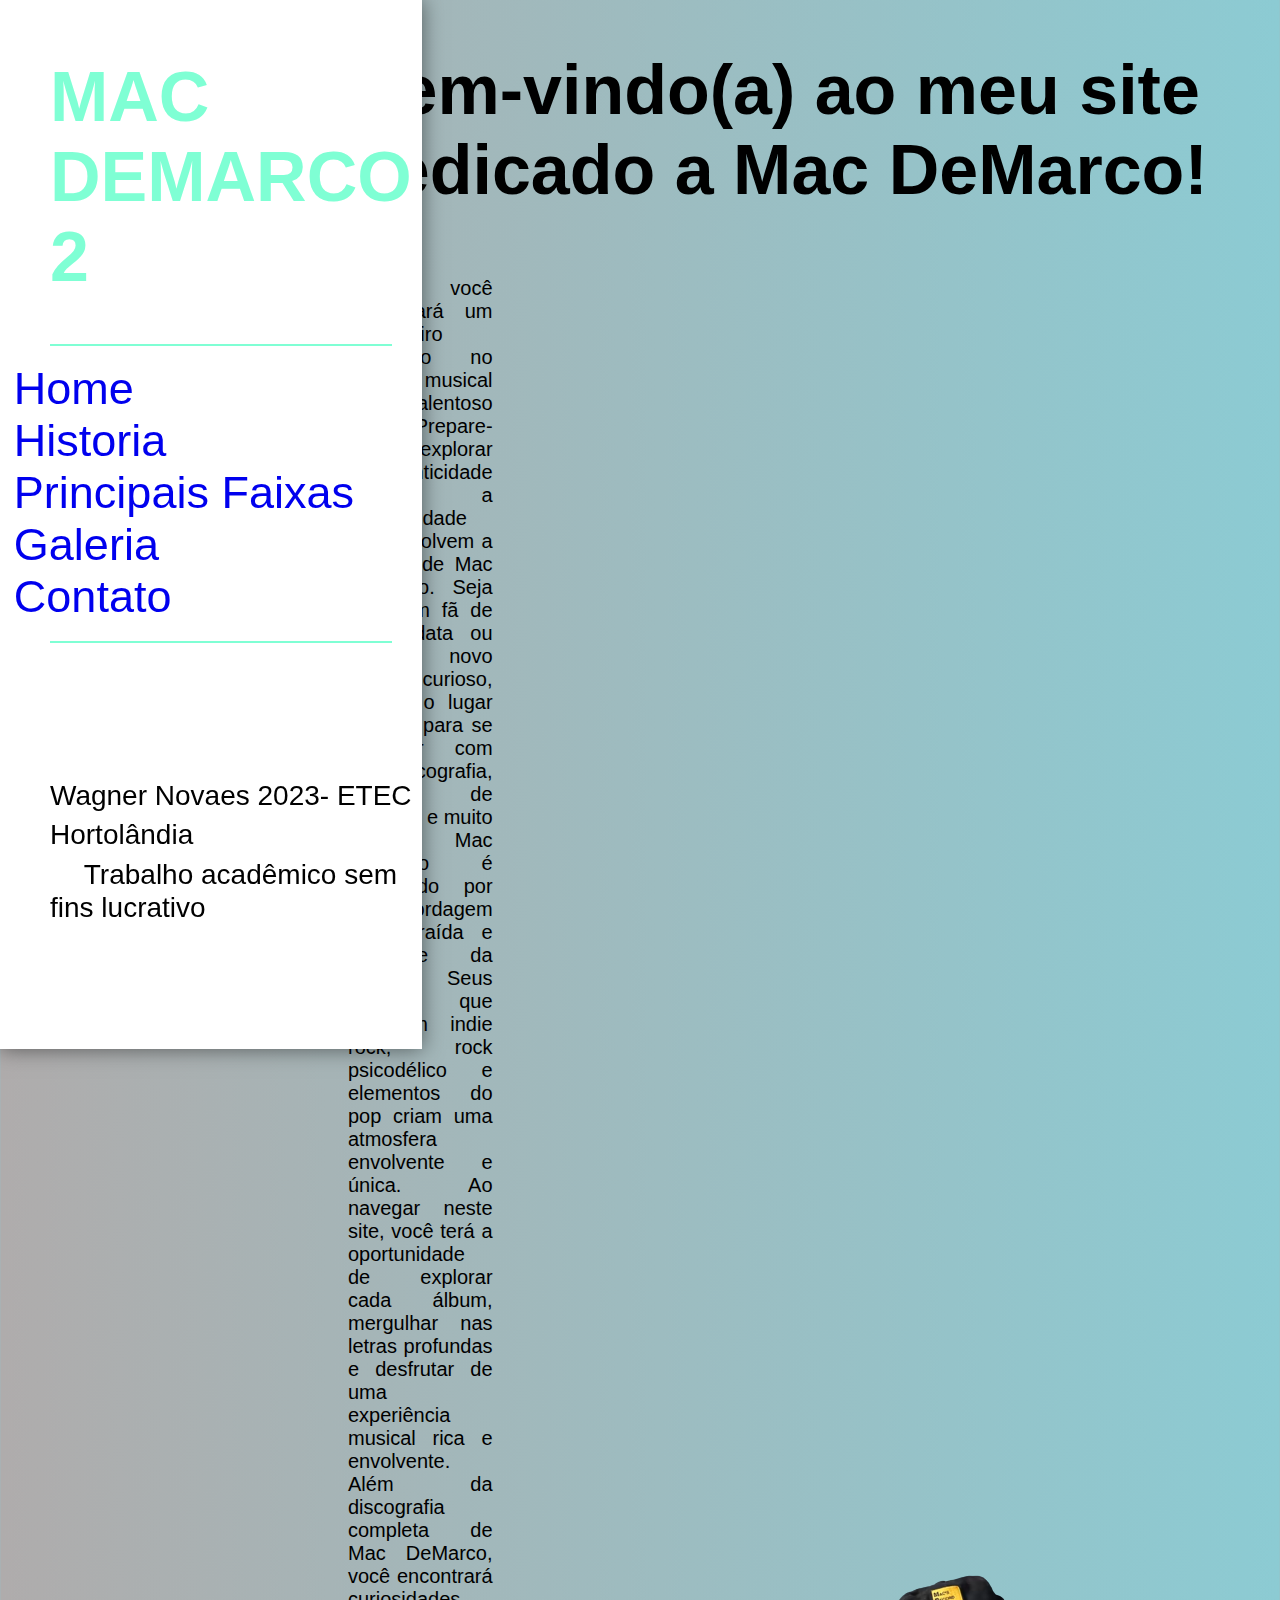
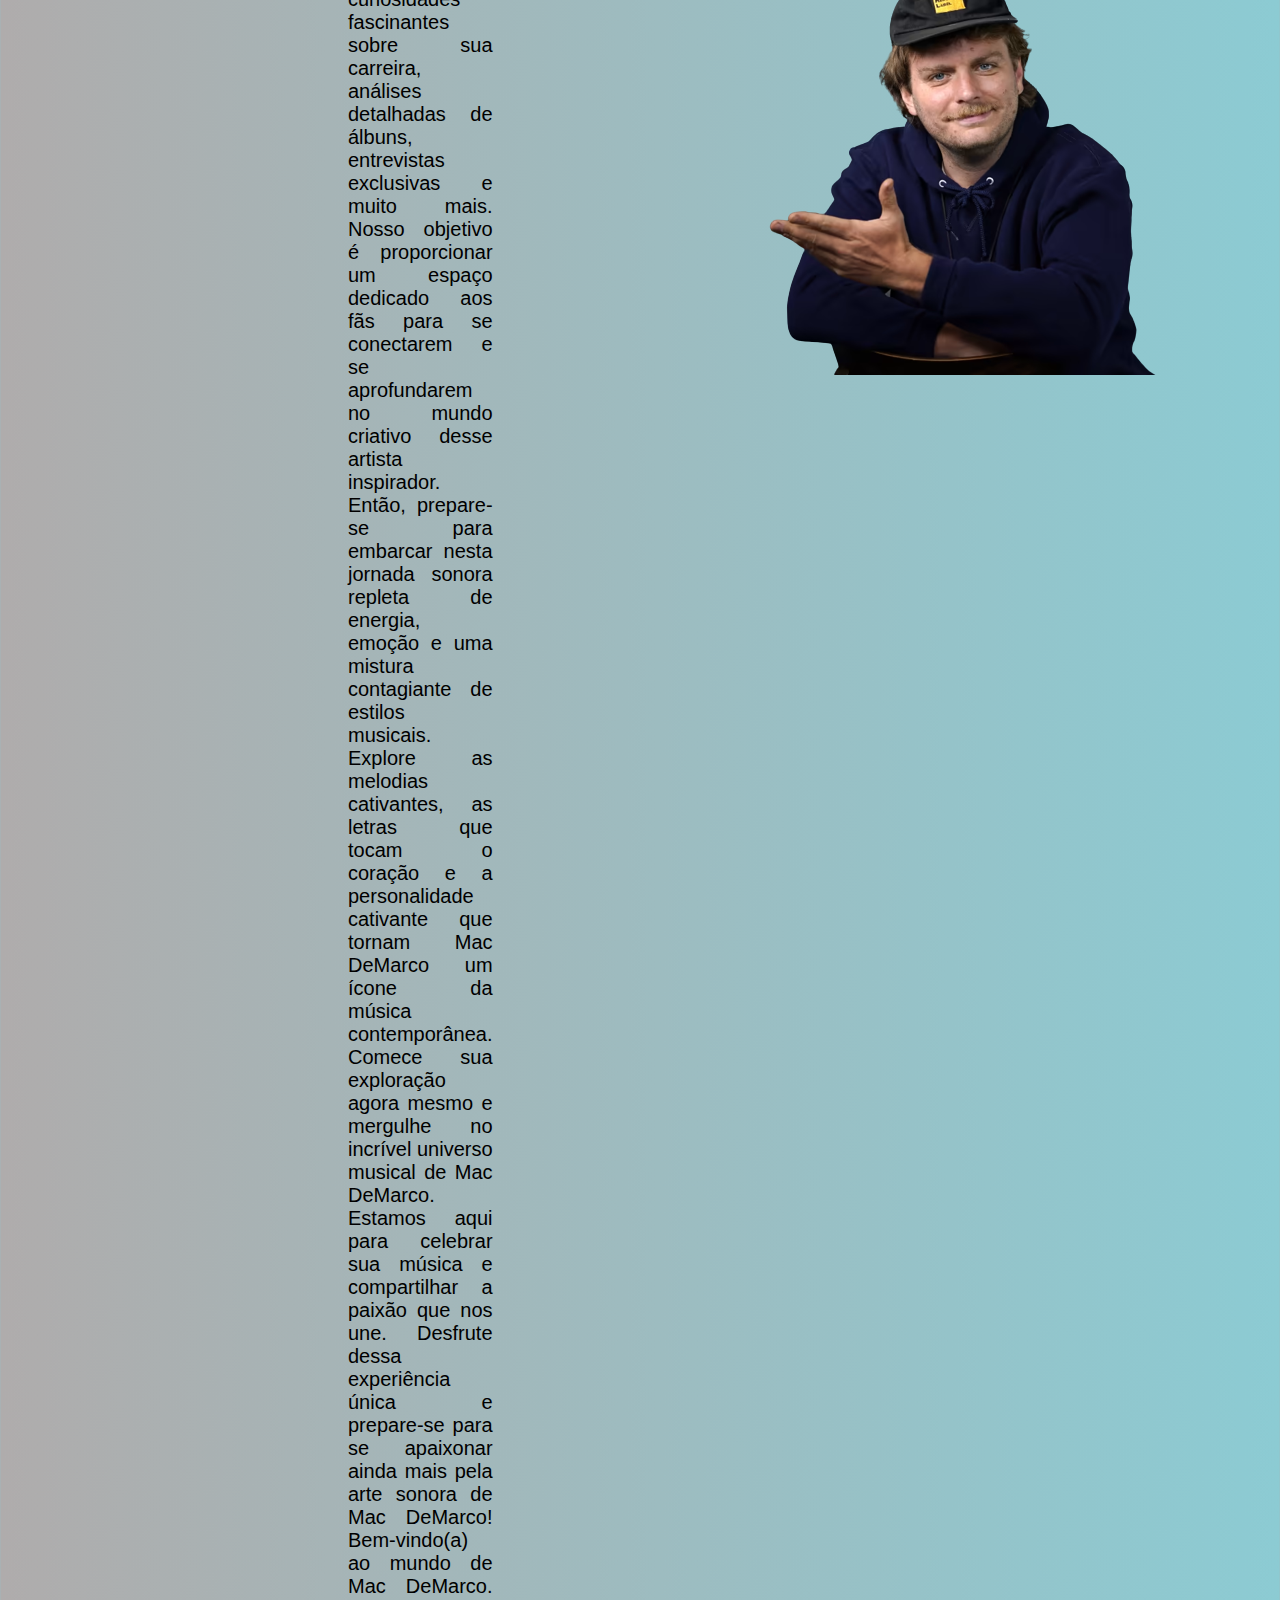
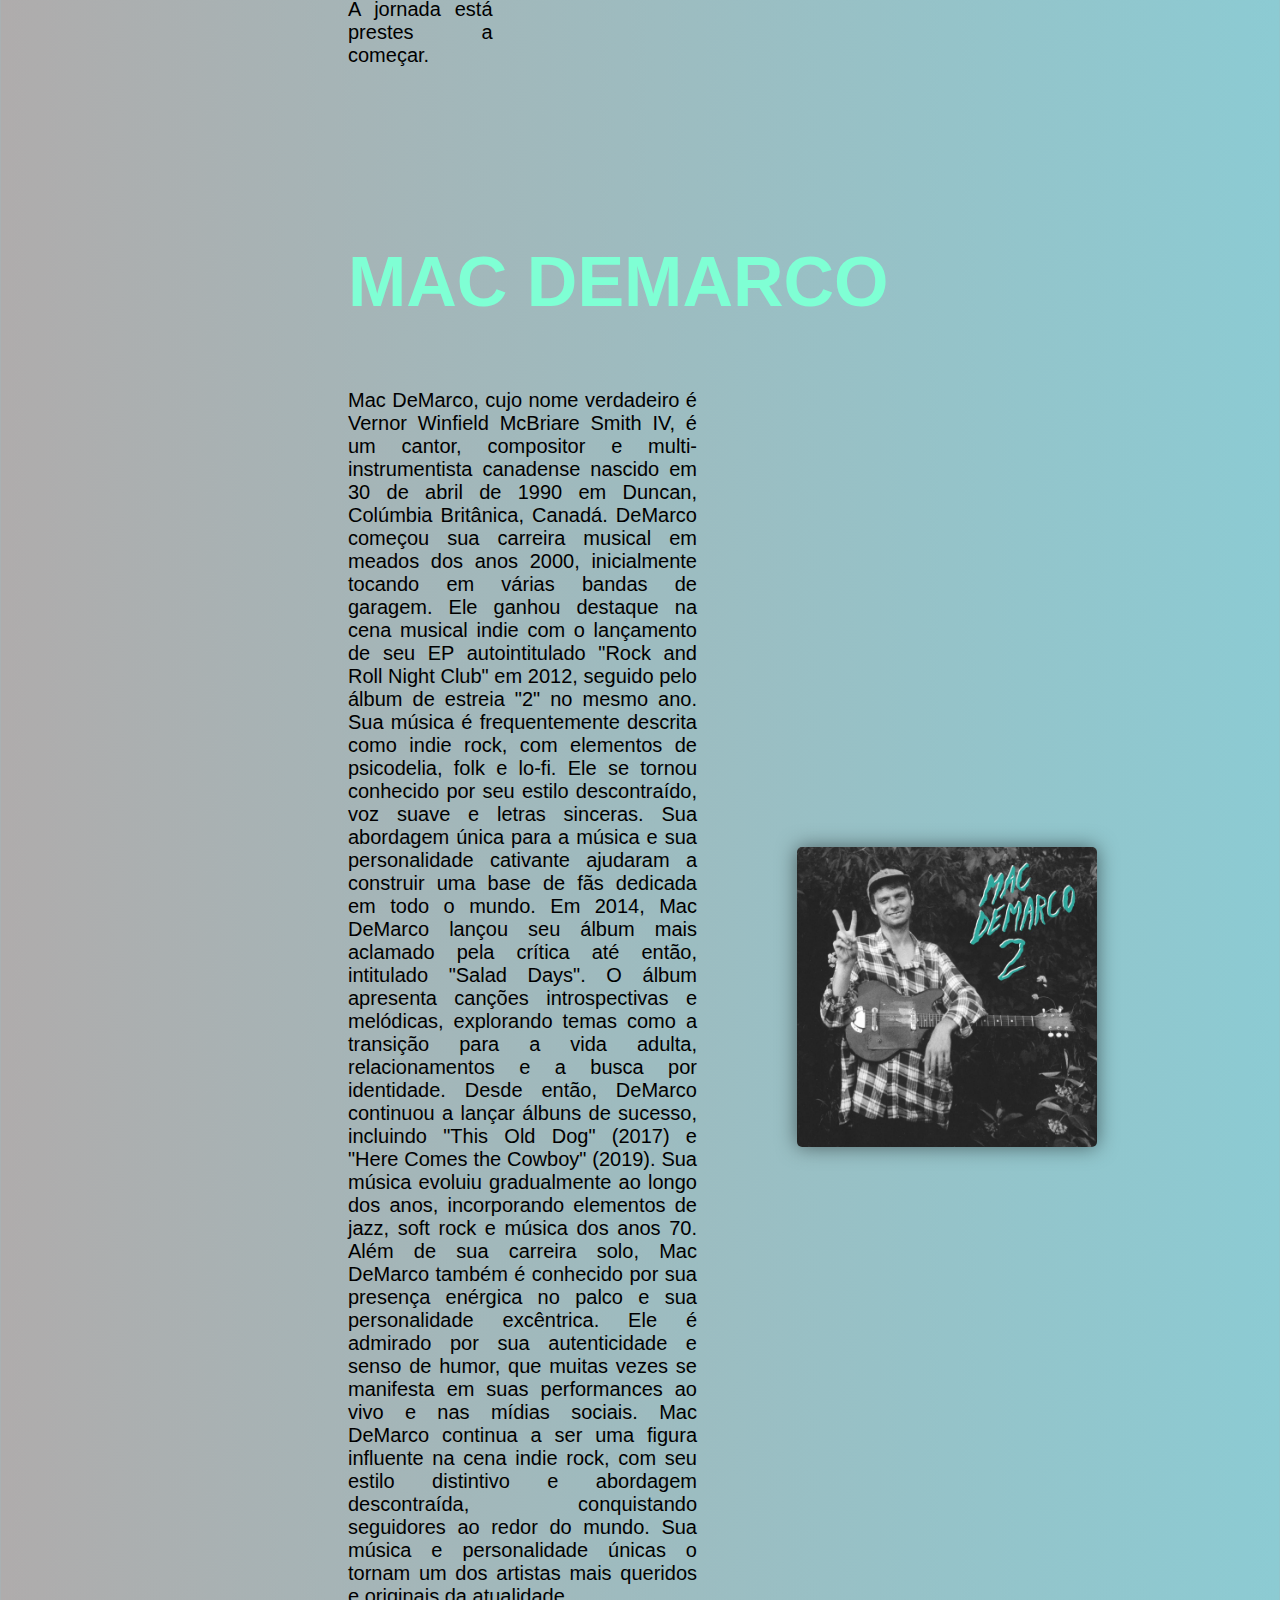
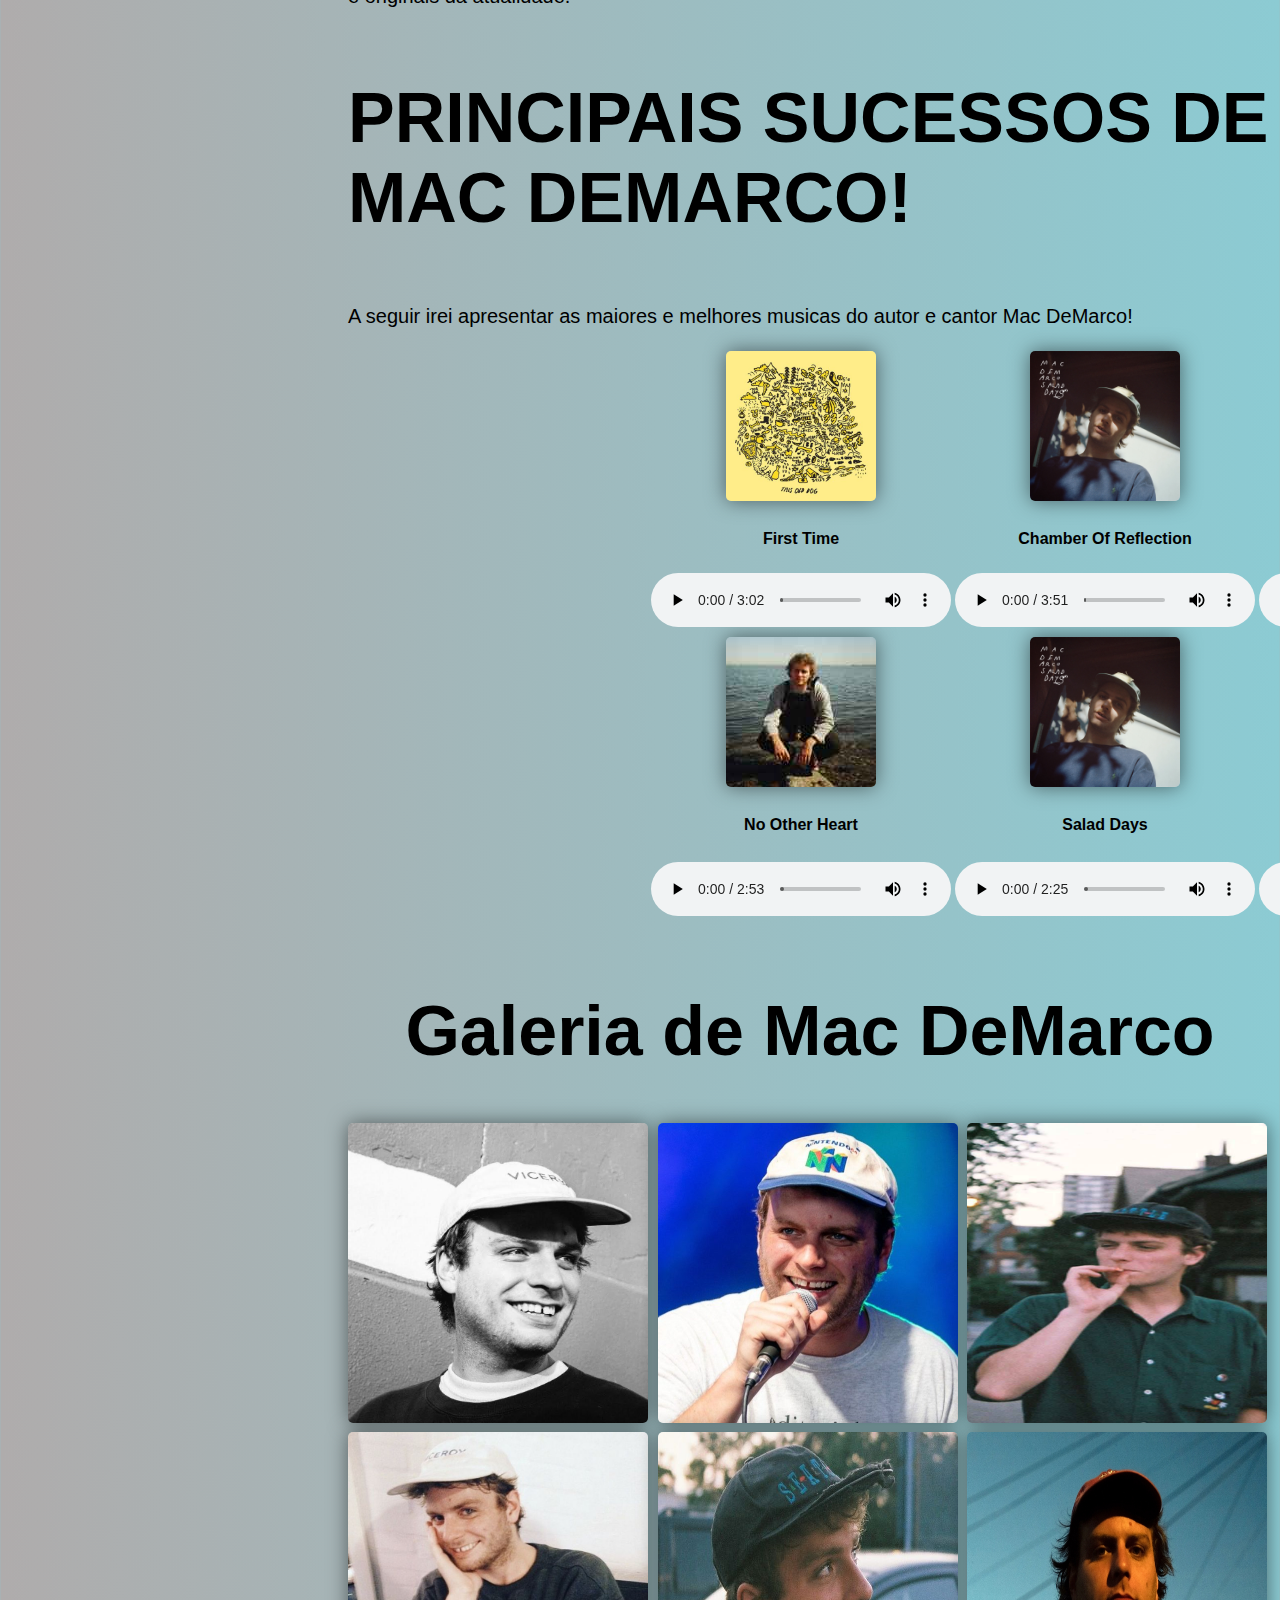
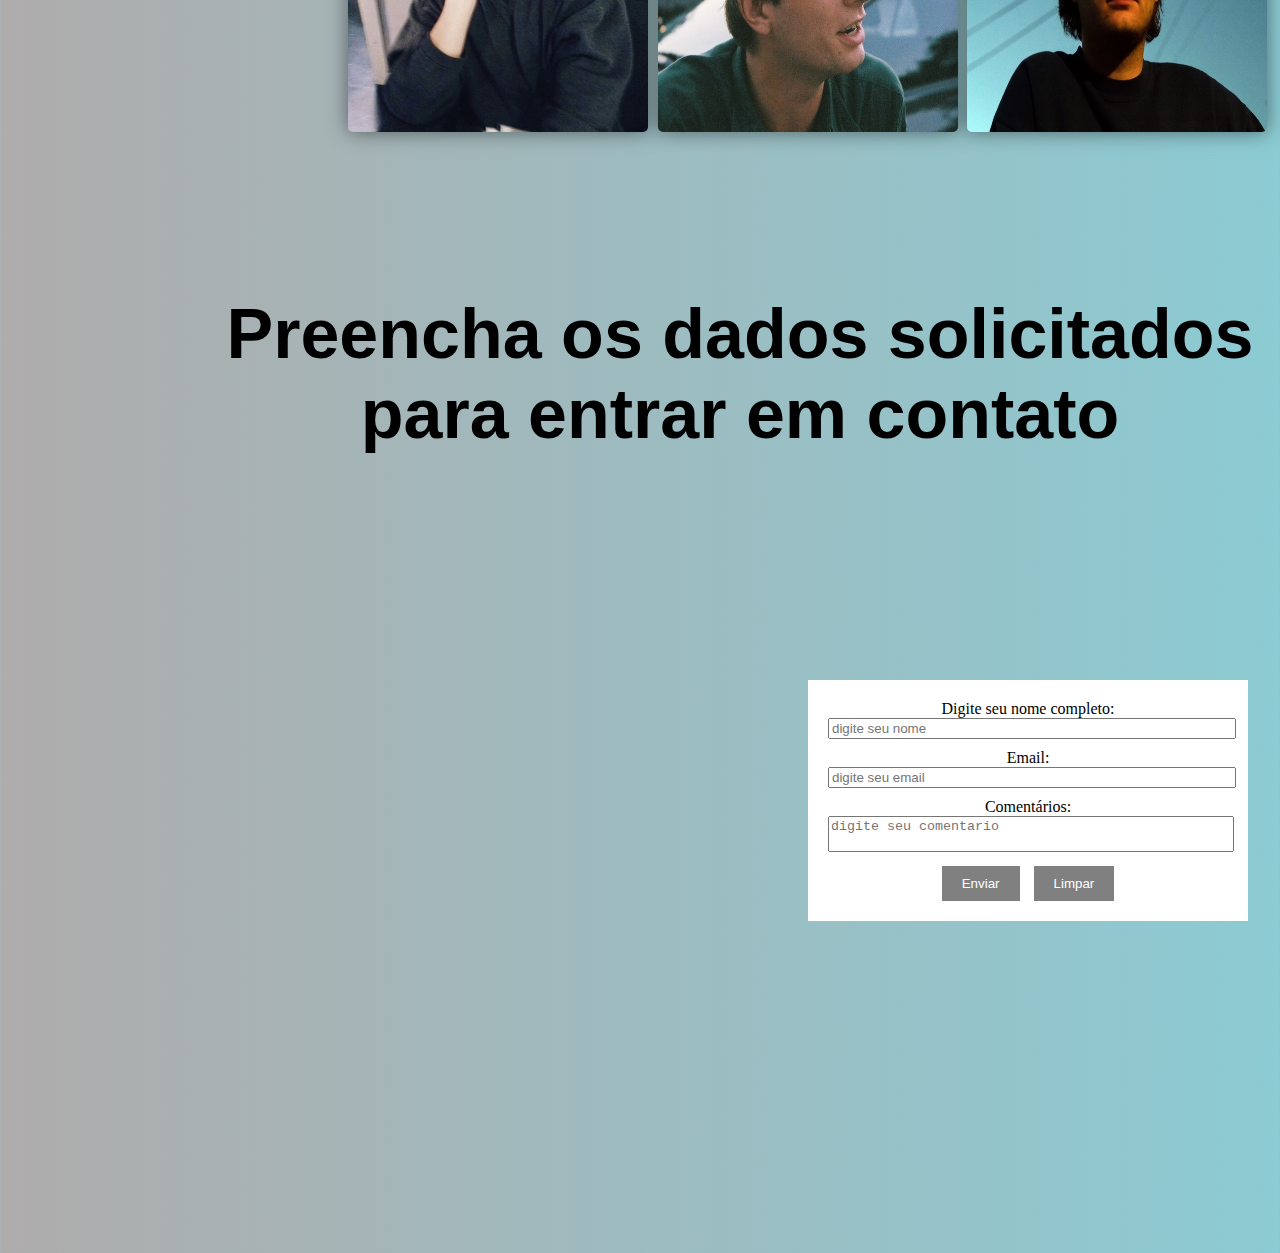
==== index.html @ b20df5fe "issoai" ====
<!DOCTYPE html>
<html lang="en">

<head>
    <meta charset="UTF-8">
    <meta http-equiv="X-UA-Compatible" content="IE=edge">
    <meta name="viewport" content="width=device-width, initial-scale=1.0">
    <link rel="stylesheet" type="text/css" href="macdemarco.css">
    <link rel="icon" href="guitarraicon.png">
    <script>
        function cadastrar(){
            var nome = form1.nome.value;
            var email = form1.email.value;
            if(nome == ""){
                alert("Preencha seu nome completo");
                form1.nome.focus;
                return false;
            }
            if(email == ""){
                alert("Preencha seu email");
                form1.email.focus;
                return false;
            }
            return true
        }
    </script>
    <title>Mac DeMarco Site</title>
</head>

<body>
    <nav>

        <ul>
            <div class="xd">
                <h1>MAC DEMARCO 2</h1>
            </div>
            <div class="hr2">
                <hr color="aquamarine">
            </div>

            <li><a href="#top">Home</a></li>
            <li><a href="#zica">Historia</a></li>
            <li><a href="#musi">Principais Faixas</a></li>
            <li><a href="#zicoso">Galeria</a></li>
            <li><a href="#forms">Contato</a></li>
            
            <div class="hr2">
                <hr color="aquamarine">
            </div>
            
            <br><br><br>    <Div class="xd4">Wagner Novaes 2023- ETEC Hortolândiaﾠﾠﾠﾠﾠﾠﾠﾠﾠ
            Trabalho acadêmico sem fins lucrativo</Div><br><br>
        </ul>
    </nav>
    <div class="sectionfake">
        <Div class="h1zica">
            <h1>Bem-vindo(a) ao meu site dedicado a Mac DeMarco!</h1>
        </Div>
        <Div class="site">

            <p class="texto-lulu">

                Aqui você encontrará um verdadeiro mergulho no mundo musical desse talentoso artista. Prepare-se para
                explorar a autenticidade e a singularidade que envolvem a música de Mac DeMarco. Seja você um fã de
                longa data ou um novo ouvinte curioso, este é o lugar perfeito para se envolver com sua discografia,
                letras de músicas e muito mais.

                Mac DeMarco é conhecido por sua abordagem descontraída e cativante da música. Seus sons que mesclam
                indie rock, rock psicodélico e elementos do pop criam uma atmosfera envolvente e única. Ao navegar neste
                site, você terá a oportunidade de explorar cada álbum, mergulhar nas letras profundas e desfrutar de uma
                experiência musical rica e envolvente.

                Além da discografia completa de Mac DeMarco, você encontrará curiosidades fascinantes sobre sua
                carreira, análises detalhadas de álbuns, entrevistas exclusivas e muito mais. Nosso objetivo é
                proporcionar um espaço dedicado aos fãs para se conectarem e se aprofundarem no mundo criativo desse
                artista inspirador.

                Então, prepare-se para embarcar nesta jornada sonora repleta de energia, emoção e uma mistura
                contagiante de estilos musicais. Explore as melodias cativantes, as letras que tocam o coração e a
                personalidade cativante que tornam Mac DeMarco um ícone da música contemporânea.

                Comece sua exploração agora mesmo e mergulhe no incrível universo musical de Mac DeMarco. Estamos aqui
                para celebrar sua música e compartilhar a paixão que nos une. Desfrute dessa experiência única e
                prepare-se para se apaixonar ainda mais pela arte sonora de Mac DeMarco!

                Bem-vindo(a) ao mundo de Mac DeMarco. A jornada está prestes a começar.</p> <img src="macdemarcozica.png"
                width="" height="">
        </Div>
        <br><br><br><br><br><br>
        <div class="xd2">
            <h1 id="zica">MAC DEMARCO</h1>
        </div>
        <Div class="site2">
            <p  class="texto-lulu">Mac DeMarco, cujo nome verdadeiro é Vernor Winfield McBriare Smith IV, é um cantor, compositor e
                multi-instrumentista canadense nascido em 30 de abril de 1990 em Duncan, Colúmbia Britânica, Canadá.

                DeMarco começou sua carreira musical em meados dos anos 2000, inicialmente tocando em várias bandas de
                garagem. Ele ganhou destaque na cena musical indie com o lançamento de seu EP autointitulado "Rock and
                Roll Night Club" em 2012, seguido pelo álbum de estreia "2" no mesmo ano. Sua música é frequentemente
                descrita como indie rock, com elementos de psicodelia, folk e lo-fi.

                Ele se tornou conhecido por seu estilo descontraído, voz suave e letras sinceras. Sua abordagem única
                para a música e sua personalidade cativante ajudaram a construir uma base de fãs dedicada em todo o
                mundo.

                Em 2014, Mac DeMarco lançou seu álbum mais aclamado pela crítica até então, intitulado "Salad Days". O
                álbum apresenta canções introspectivas e melódicas, explorando temas como a transição para a vida
                adulta, relacionamentos e a busca por identidade.

                Desde então, DeMarco continuou a lançar álbuns de sucesso, incluindo "This Old Dog" (2017) e "Here Comes
                the Cowboy" (2019). Sua música evoluiu gradualmente ao longo dos anos, incorporando elementos de jazz,
                soft rock e música dos anos 70.

                Além de sua carreira solo, Mac DeMarco também é conhecido por sua presença enérgica no palco e sua
                personalidade excêntrica. Ele é admirado por sua autenticidade e senso de humor, que muitas vezes se
                manifesta em suas performances ao vivo e nas mídias sociais.

                Mac DeMarco continua a ser uma figura influente na cena indie rock, com seu estilo distintivo e
                abordagem descontraída, conquistando seguidores ao redor do mundo. Sua música e personalidade únicas o
                tornam um dos artistas mais queridos e originais da atualidade.</p>
           <div class="issodai"> <img src="macdemarco.jpg" width="300" height="300"></div>
        </Div>
        <Div class="h1zica">
            <h1 id="musi">PRINCIPAIS SUCESSOS DE MAC DEMARCO!</h1>
        </Div>
        <Div class="site">
            <p>A seguir irei apresentar as maiores e melhores musicas do autor e cantor Mac DeMarco!</p>
        </Div>



        <table>
            <tr>
                <th><img src="firsttime.jpg" width="50" height="50" alt="Capa da música 1"></th>
                <th><img src="chamber.jfif" width="50" height="50" alt="Capa da música 2"></th>
                <th><img src="macdemarco.jpg" width="50" height="50" alt="Capa da música 3"></th>
            </tr>
            <tr>
                <td>
                    <div class="mano">
                        <h4 class="mano">First Time</h4>
                    </div>
                </td>
                <td>

                    <div class="mano">
                        <h4 class="mano">Chamber Of Reflection</h4>
                    </div>
                </td>
                <td>
                    <div class="mano">
                        <h4 class="mano">Kind Of Woman</h4>
                    </div>
                </td>
            </tr>
        
            <tr>
                <td>
                    <div class="mano6">
                        <div class="music-player">
                            <audio controls id="audio1" src="For the First Time (64 kbps).mp3"></audio>
                           
                        </div>
                    </div>
                </td>
                <td>
                    <div class="mano6">
                        <div class="music-player">
                            <audio controls id="audio2" src="Chamber Of Reflection (64 kbps).mp3"></audio>
                         
                        </div>
                    </div>
                </td>
                <td>
                    <div class="mano6">
                        <div class="music-player">
                            <audio controls id="audio3" src="Mac DeMarco -- _My Kind Of Woman_ (64 kbps).mp3"></audio>
                          
                        </div>
                    </div>
                </td>
            </tr>
        </table>

        <table>
            <tr>
                <th><img src="nootherheart.jpg" width="50" height="50" alt="Capa da música 1"></th>
                <th><img src="chamber.jfif" width="50" height="50" alt="Capa da música 2"></th>
                <th><img src="hearttoheart.jpg" width="50" height="50" alt="Capa da música 3"></th>
            </tr>
            <tr>
                <td>
                    <div class="mano">
                        <h4 class="mano">No Other Heart</h4>
                </td>
                <td>
                    <h4 class="mano">Salad Days</h4>
                </td>
                <td>
                    <h4 class="mano">Heart For Heart</h4>
                </td>
    </div>

    </tr>
    <tr>
        <Div class="mano5">
       
        </Div>
    </tr>
    <td>
        <div class="mano6">
            <div class="music-player">
                <audio controls id="audio" src="Mac DeMarco -- No Other Heart (Official Audio) (64 kbps).mp3"></audio>
            </div>
        </div>
    </td>

    <Td>
        <div class="music-player"><audio controls id="audio" src="Salad Days (64 kbps).mp3"></audio>
        </Div>
    </Td>
    <td>
        <div class="music-player"><audio controls id="audio" src="Heart To Heart (64 kbps).mp3"></audio>
    </td>
    </div>
    </table>
    <br>
    <Div class="h1zica">
        <h1 id="zicoso">
            <center>Galeria de Mac DeMarco</center>
        </h1>
    </Div>
    <div >
        <center>
    <img class="macdemarcozica" src="zmacdemarcozicosso.jpg" alt="ele zicoso">
    <img class="macdemarcozica" src="daora.jpeg" alt="daora">
    <img class="macdemarcozica" src="elefuma.png" alt="">
    <img class="macdemarcozica" src="elesorritb.jpg" alt="">
    <img class="macdemarcozica" src="eletbebonito.jpg" alt="">
    <img class="macdemarcozica" src="issoai.jpg" alt="">
    </center>
</div>
<br><br><br><br><br><br>
    </div><Div class="h1zica2">
    <h1 id="forms"><Center>Preencha os dados solicitados para entrar em contato</Center></h1></Div>
    <br><br><br><br><br><br><br><br><br><br>
    <Center>    
    <form name="form1" action="atividade4a.html" method="post">
    <div style="margin: 0 auto; width: 400px; background-color: white; padding: 20px; margin-left: 800px;">
    <label for="nome">Digite seu nome completo:</label>
    <br>
    <input type="text" placeholder="digite seu nome"  name="nome" style="width: 100%; margin-bottom: 10px;">
    <br>
    <label for="email">Email:</label>
    <br>
    <input type="text" placeholder="digite seu email" name="email" style="width: 100%; margin-bottom: 10px;">
    <br>
    <label for="comment">Comentários:</label>
    <br>
    <textarea name="comment" placeholder="digite seu comentario" style="width: 100%; margin-bottom: 10px;" ></textarea> <br>
    <input type="submit" onclick="return cadastrar()" value="Enviar" style="background-color: grey; color: white; border: none; padding: 10px 20px; margin-right: 10px;">
    <input type="reset" name="limpa" value="Limpar" style="background-color: grey; color: white; border: none; padding: 10px 20px;">
    </div>
    </form></Center>
    <br><br><br><br><br><br><br><br><br><br><br>
</div><br><br>
<br><br><br><br><br>
</body>

</html>
---- macdemarco.css ----
@import url('https://fonts.cdnfonts.com/css/bebas-neue');
@import url('https://fonts.cdnfonts.com/css/inkyflutterby');
html{
    scroll-behavior: smooth;
}
body{ 
    background: linear-gradient(to right,   #afacac, #8ccbd3);
    scroll-behavior: smooth;
}
nav{
    font-family: 'Bebas Neue', sans-serif;
    padding: 10px;
    align-items: left;
    font-size: 35px;
    background-color: white;
    margin-right: 1600px;
    box-shadow: 0px 0px 20px rgba(0, 0, 0, 0.5);
    text-decoration: none;
    position: fixed;
    left: 0;
    top: 0  ;
}
nav ul{
    list-style:none;
    text-decoration: none;
}
nav li{
    text-decoration: none;
    font-size: 45px;
    position: relative;
  left: -10%; /* Inicia a partir da esquerda */
  transition: left 2s, color 0.5s; /* Duração da transição */
  white-space: nowrap; /* Impede que o texto quebre em várias linhas */
}
nav a{
    text-decoration: none;
}
.macdemarco{
 width: 120px;
 height: 120px;
}
.issodai{
    margin-right: 125px;
}
.xd{
    font-family: 'inkyflutterby', sans-serif;
    color: aquamarine;
   
}
.xd2{
    font-family: 'inkyflutterby', sans-serif;
    color: aquamarine;
    font-size: 35px;
}
a:visited {
  color: #000000; 
  text-decoration: none;
}
nav li:hover{
    left: 5%;
    color: aquamarine;
}
nav li:hover::after{
    color: aquamarine;
}
.sectionfake{
    font-family: Verdana, Geneva, Tahoma, sans-serif;
    margin-left: 340px;
    
}
.site{
    font-size: 15px;
    display: flex;
    align-items: center;
}
.site img{
    margin-left: 70px;
}
.hr2{
    margin-right: 20px;
    border: none;
}
p{
    margin-right: 100px;
    font-size: 20px;
    text-align: justify;
}
.h1zica{
    font-family: 'Bebas Neue', sans-serif;
    margin-top: 50px;
    font-size: 35px;
}
.h1zica2{
    font-family: 'Bebas Neue', sans-serif;
    margin-top: 50px;
    font-size: 35px;
    margin-left: 200px;
}
.site2{
    font-size: 15px;
    display: flex;
    flex-direction: row;
    justify-content: space-between;
    align-items: center;
}
.site2 img{
    margin-right: 50px;
    border-radius: 5px;
    box-shadow: 0px 0px 20px rgba(0, 0, 0, 0.5);
} 

.box{
    display: flex;
}
.musicastexto{
       
       
        display: flex;
}
th img{
    border-radius: 5px;
    box-shadow: 0px 0px 20px rgba(0, 0, 0, 0.5);
    height: 150px;
    width: 150px;
    align-items: center;
  }
  table{
    justify-content: space-between;
    align-items: center;
    text-align: center;
    font-family: Verdana, Geneva, Tahoma, sans-serif;
    margin-left: 300px;
    display: block;
    
  }
  .mano{
    font-family: Verdana, Geneva, Tahoma, sans-serif;
 
}
.macdemarcozica{
    border-radius: 5px;
    box-shadow: 0px 0px 20px rgba(0, 0, 0, 0.5);
    height: 300px;
    width: 300px;
    justify-content: center;
    margin-right: 5px;
    margin-top: 5px;
}

/* lulu */

.texto-lulu{
    width: 900px;
}
::-webkit-scrollbar {
    width: 10px;
  }
  
 
  
  /* Cor da barra */
  ::-webkit-scrollbar-thumb {
    background-color: aquamarine;
  }
  textarea{
    resize: none;
  }
  .xd4{
    font-size: 28px;
  }
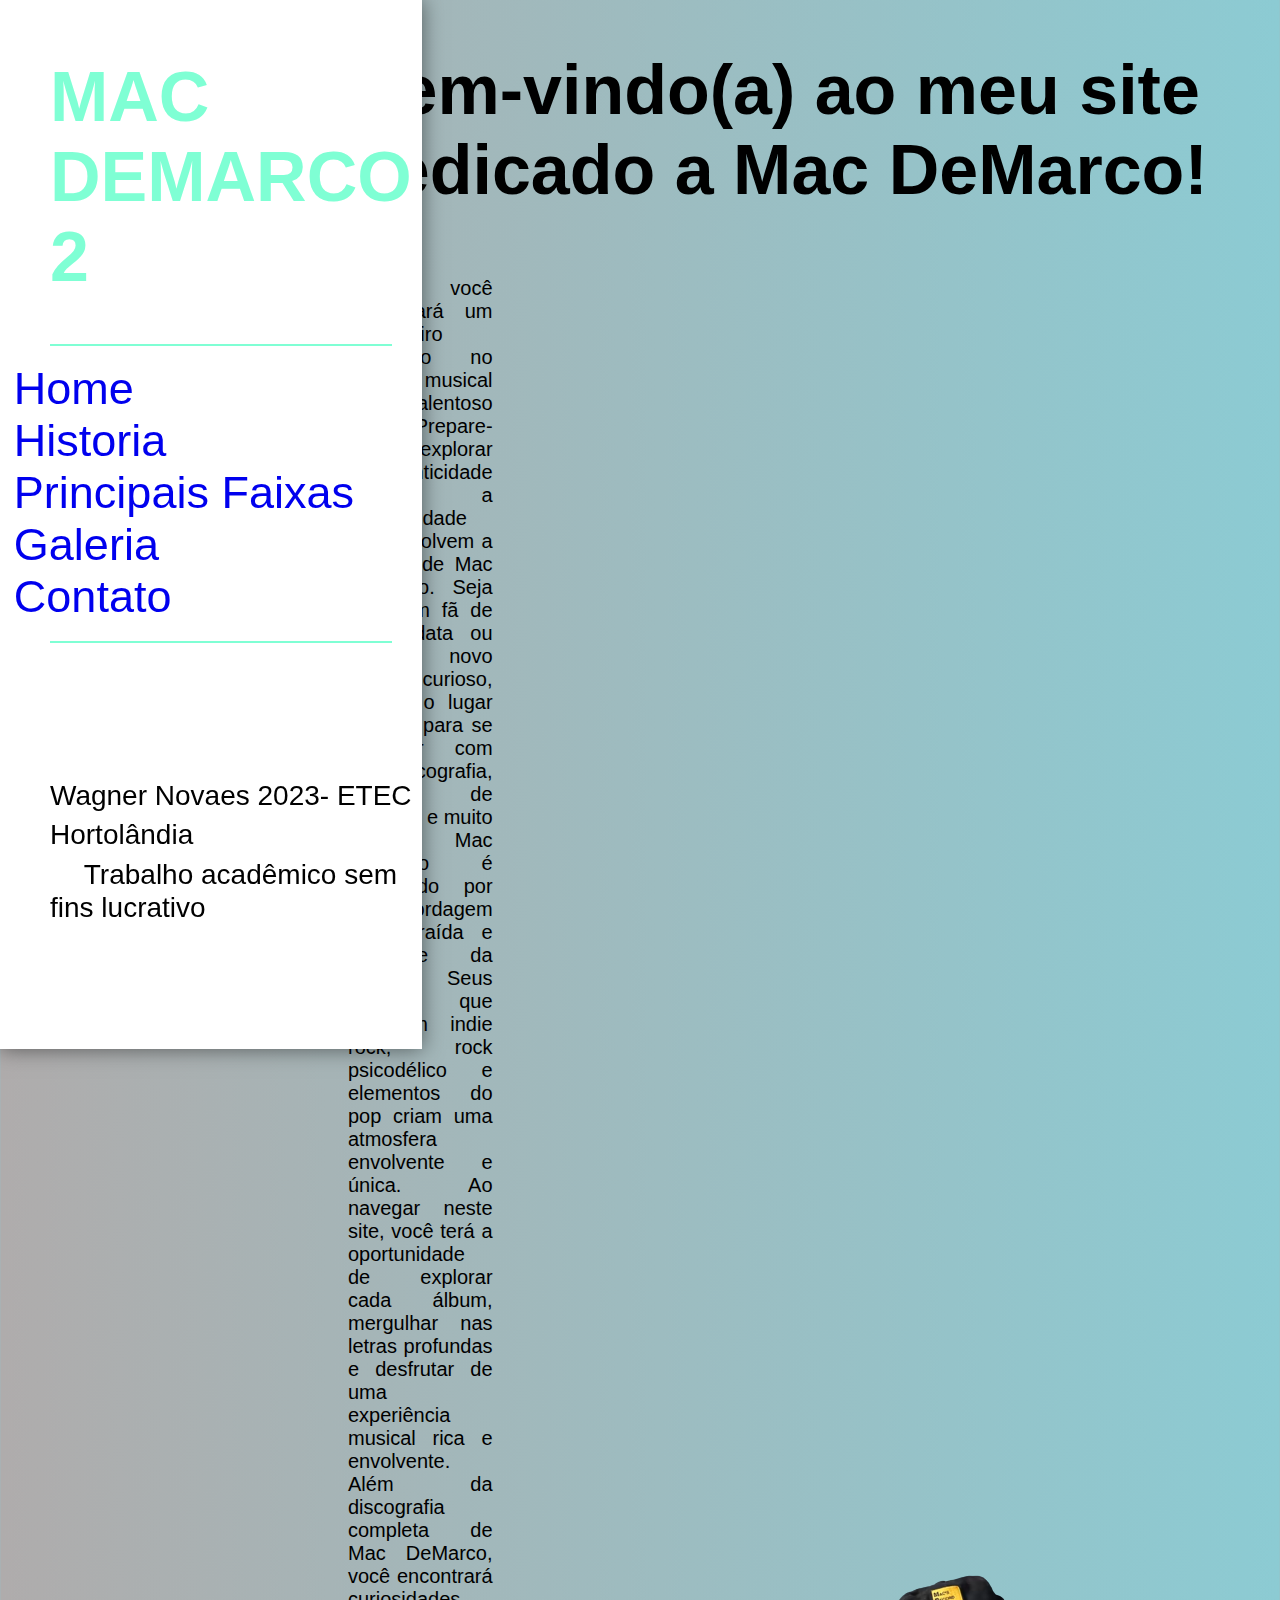
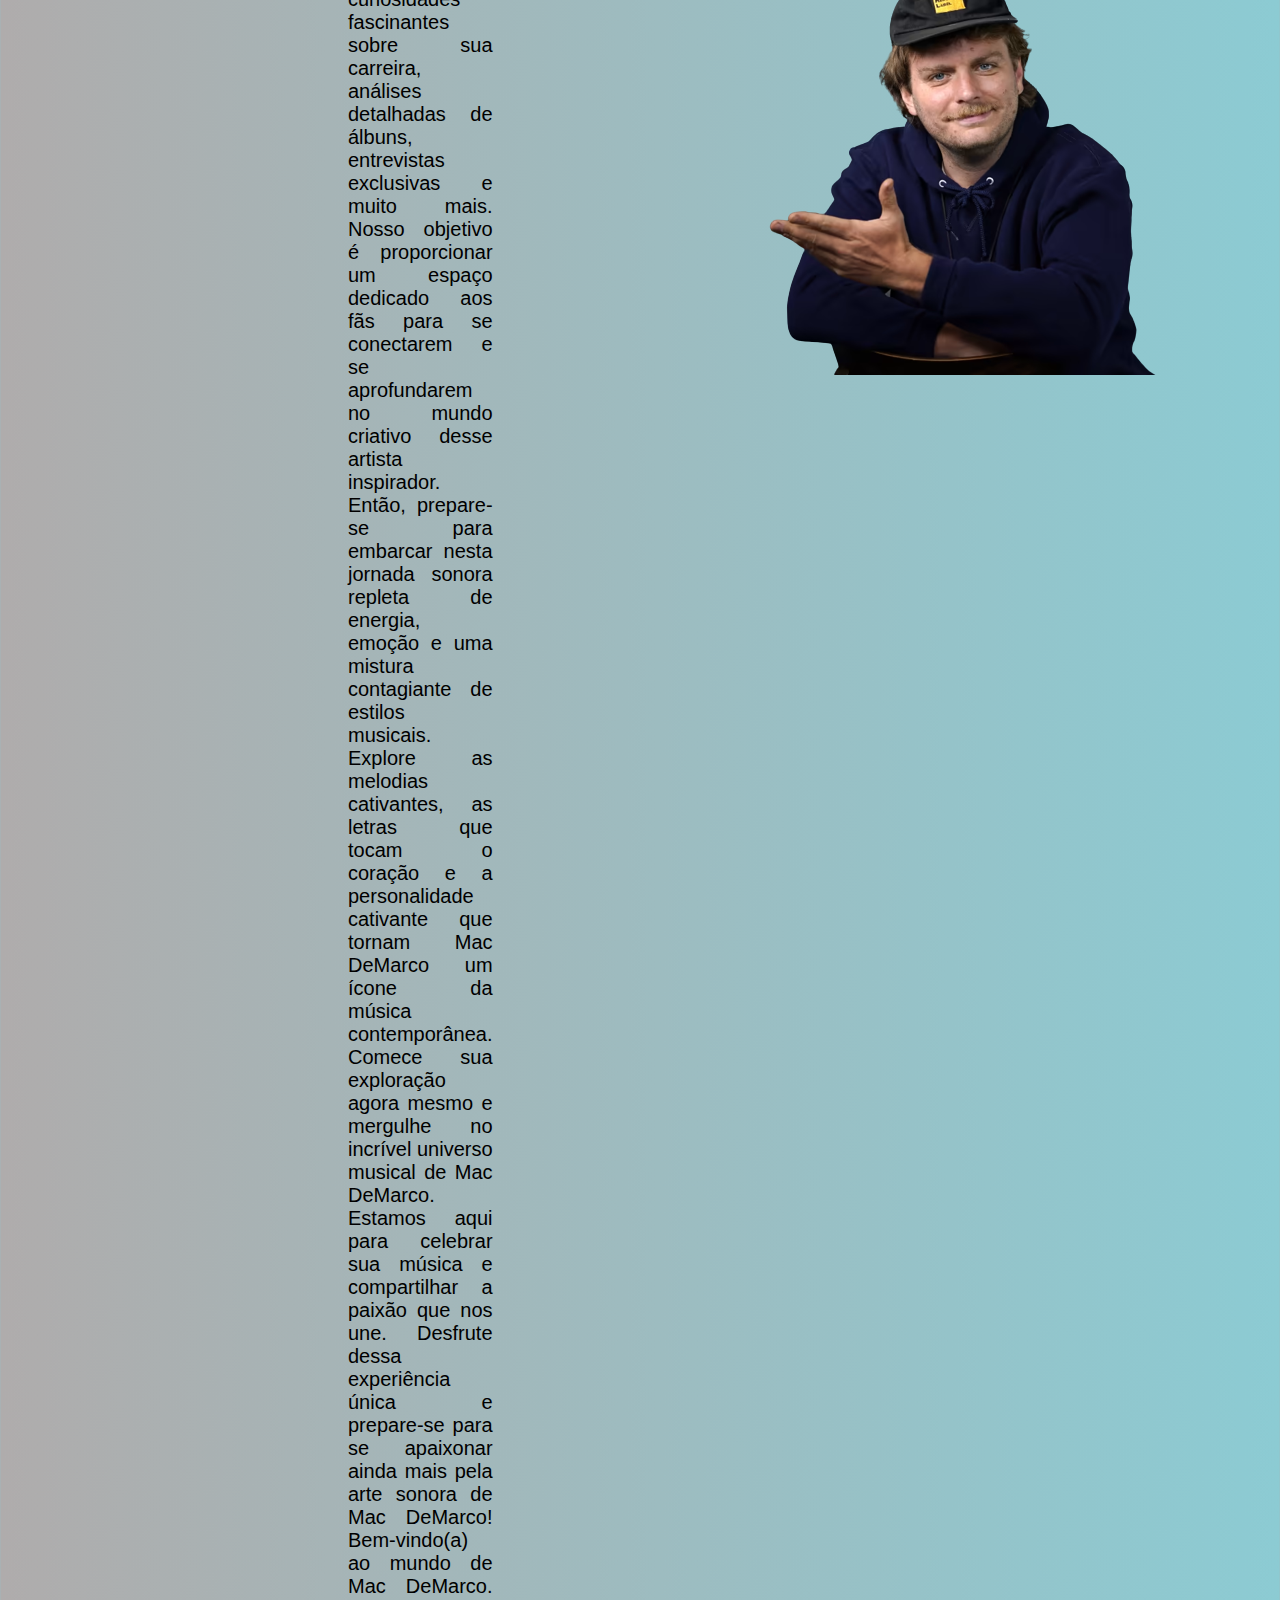
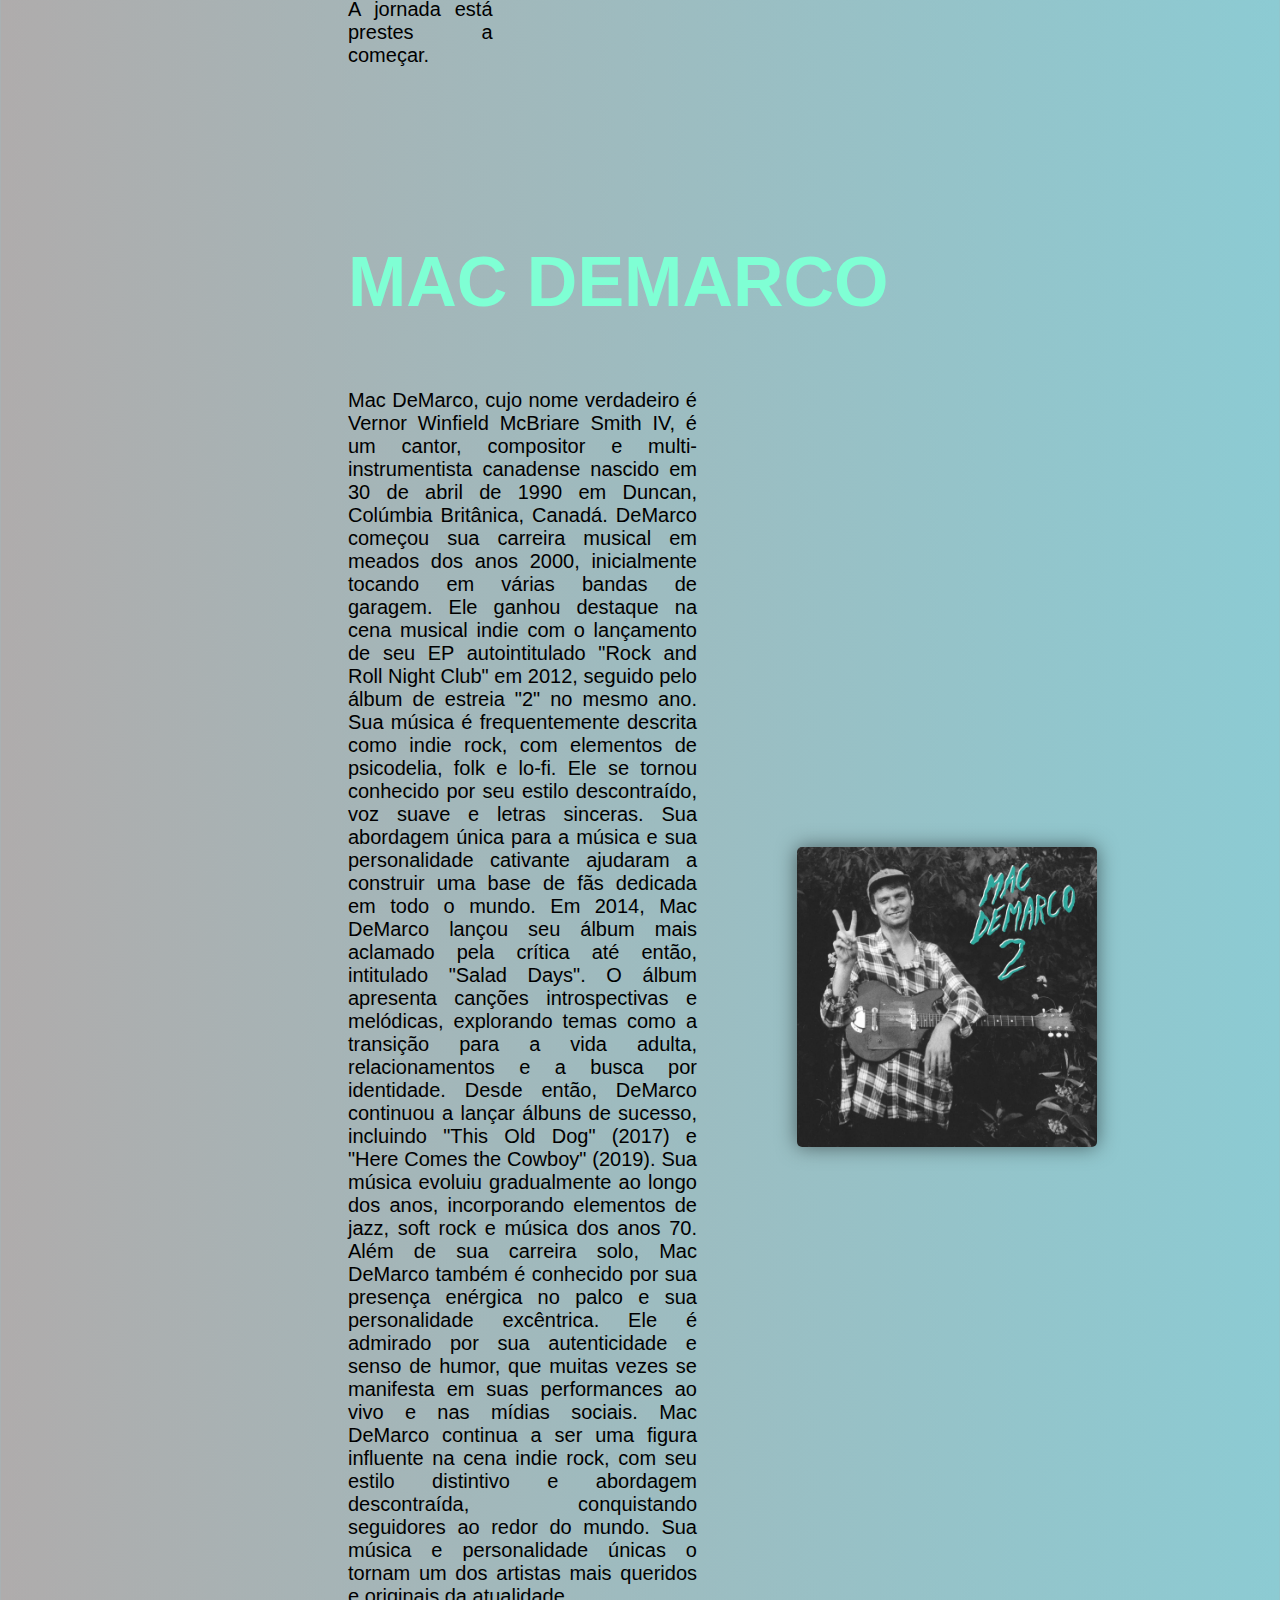
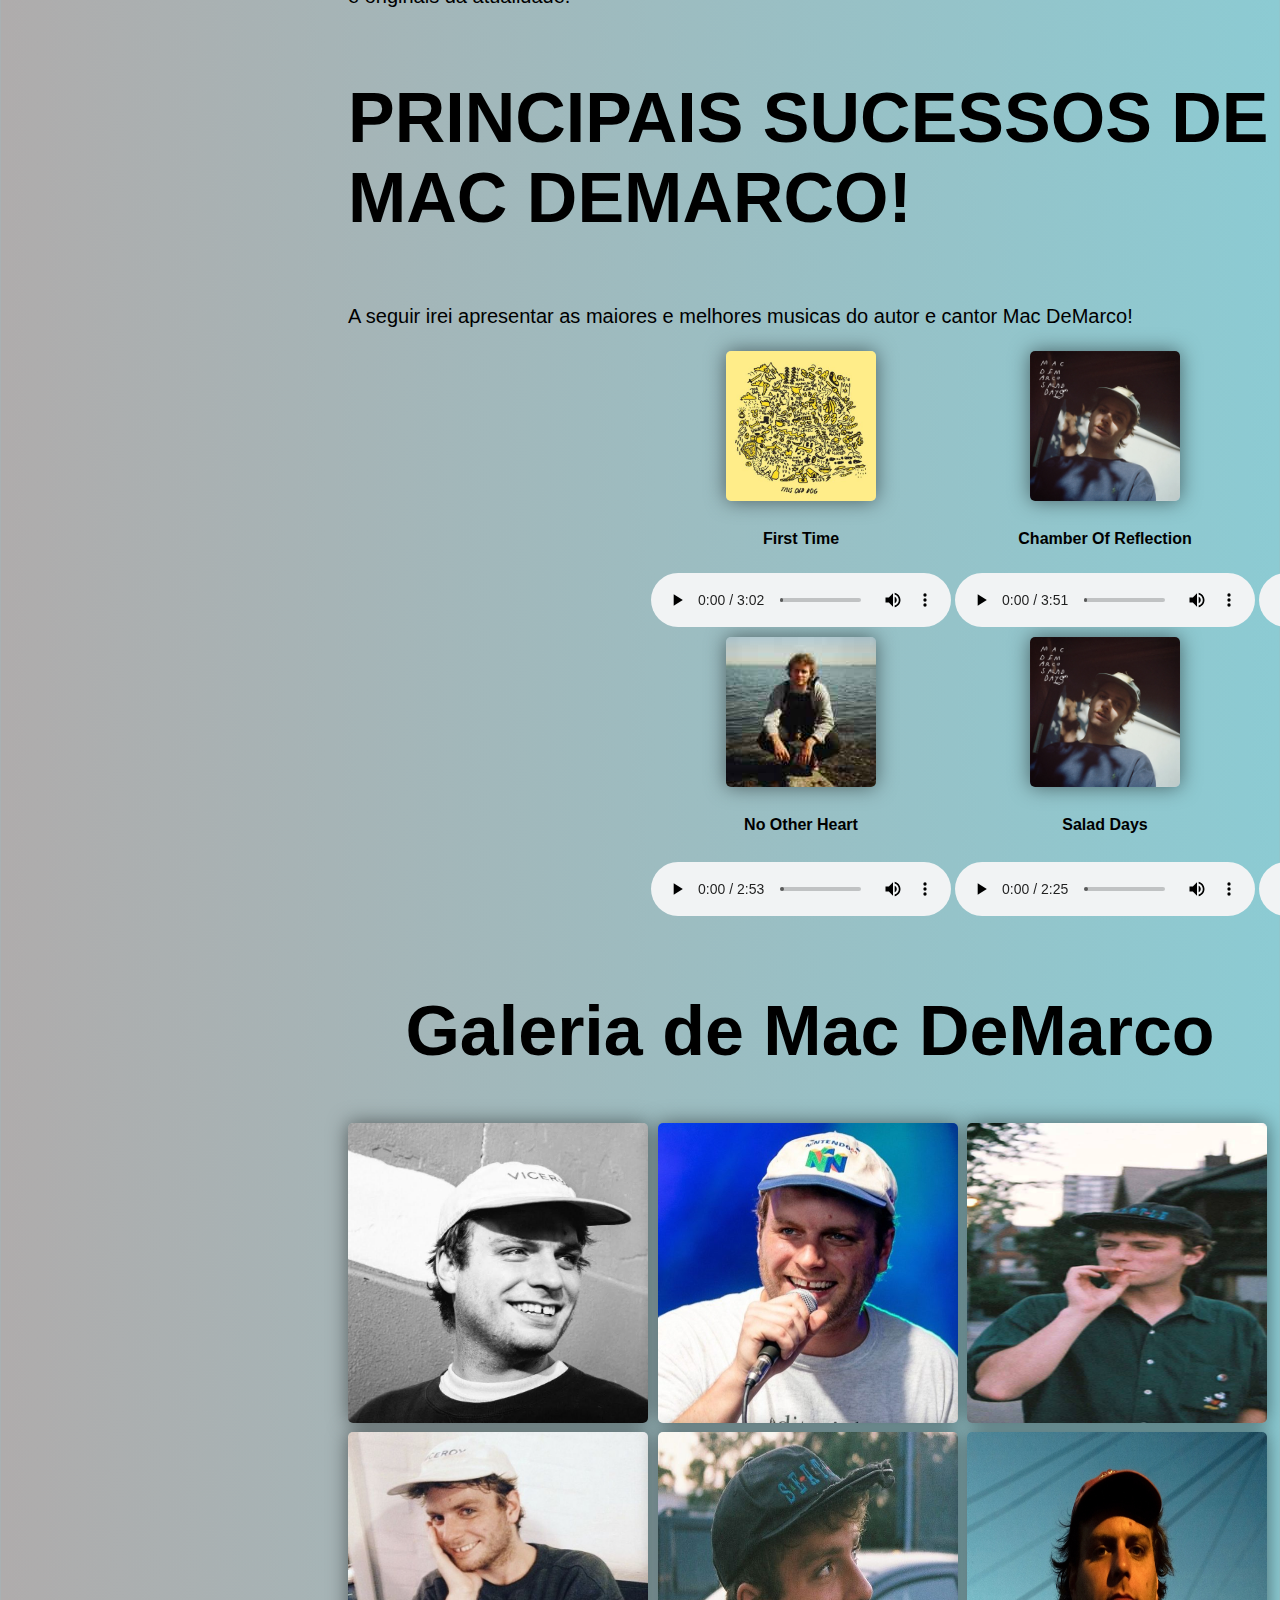
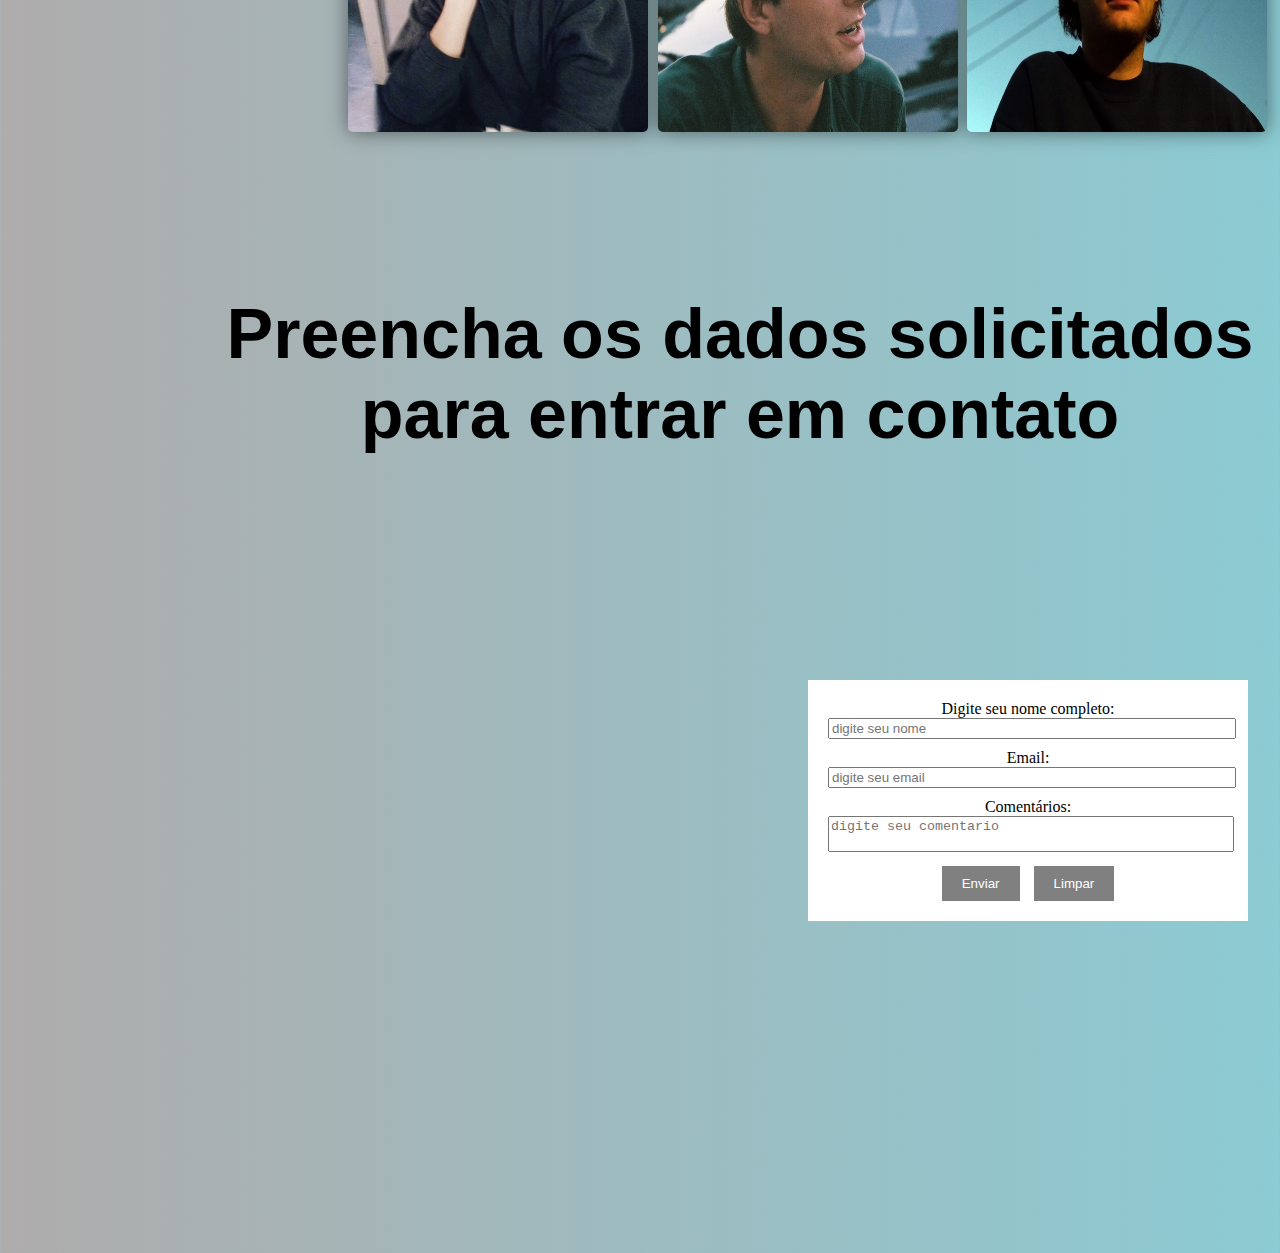
==== commit a7b88a39: "agrsim" ====
--- a/index.html
+++ b/index.html
@@ -8,15 +8,15 @@
     <link rel="stylesheet" type="text/css" href="macdemarco.css">
     <link rel="icon" href="guitarraicon.png">
     <script>
-        function cadastrar(){
+        function cadastrar() {
             var nome = form1.nome.value;
             var email = form1.email.value;
-            if(nome == ""){
+            if (nome == "") {
                 alert("Preencha seu nome completo");
                 form1.nome.focus;
                 return false;
             }
-            if(email == ""){
+            if (email == "") {
                 alert("Preencha seu email");
                 form1.email.focus;
                 return false;
@@ -43,13 +43,14 @@
             <li><a href="#musi">Principais Faixas</a></li>
             <li><a href="#zicoso">Galeria</a></li>
             <li><a href="#forms">Contato</a></li>
-            
+
             <div class="hr2">
                 <hr color="aquamarine">
             </div>
-            
-            <br><br><br>    <Div class="xd4">Wagner Novaes 2023- ETEC Hortolândiaﾠﾠﾠﾠﾠﾠﾠﾠﾠ
-            Trabalho acadêmico sem fins lucrativo</Div><br><br>
+
+            <br><br><br>
+            <Div class="xd4">Wagner Novaes 2023- ETEC Hortolândiaﾠﾠﾠﾠﾠﾠﾠﾠﾠ
+                Trabalho acadêmico sem fins lucrativo</Div><br><br>
         </ul>
     </nav>
     <div class="sectionfake">
@@ -83,15 +84,16 @@
                 para celebrar sua música e compartilhar a paixão que nos une. Desfrute dessa experiência única e
                 prepare-se para se apaixonar ainda mais pela arte sonora de Mac DeMarco!
 
-                Bem-vindo(a) ao mundo de Mac DeMarco. A jornada está prestes a começar.</p> <img src="macdemarcozica.png"
-                width="" height="">
+                Bem-vindo(a) ao mundo de Mac DeMarco. A jornada está prestes a começar.</p> <img
+                src="macdemarcozica.png" width="" height="">
         </Div>
         <br><br><br><br><br><br>
         <div class="xd2">
             <h1 id="zica">MAC DEMARCO</h1>
         </div>
         <Div class="site2">
-            <p  class="texto-lulu">Mac DeMarco, cujo nome verdadeiro é Vernor Winfield McBriare Smith IV, é um cantor, compositor e
+            <p class="texto-lulu">Mac DeMarco, cujo nome verdadeiro é Vernor Winfield McBriare Smith IV, é um cantor,
+                compositor e
                 multi-instrumentista canadense nascido em 30 de abril de 1990 em Duncan, Colúmbia Britânica, Canadá.
 
                 DeMarco começou sua carreira musical em meados dos anos 2000, inicialmente tocando em várias bandas de
@@ -118,7 +120,7 @@
                 Mac DeMarco continua a ser uma figura influente na cena indie rock, com seu estilo distintivo e
                 abordagem descontraída, conquistando seguidores ao redor do mundo. Sua música e personalidade únicas o
                 tornam um dos artistas mais queridos e originais da atualidade.</p>
-           <div class="issodai"> <img src="macdemarco.jpg" width="300" height="300"></div>
+            <div class="issodai"> <img src="macdemarco.jpg" width="300" height="300"></div>
         </Div>
         <Div class="h1zica">
             <h1 id="musi">PRINCIPAIS SUCESSOS DE MAC DEMARCO!</h1>
@@ -153,13 +155,13 @@
                     </div>
                 </td>
             </tr>
-        
+
             <tr>
                 <td>
                     <div class="mano6">
                         <div class="music-player">
                             <audio controls id="audio1" src="For the First Time (64 kbps).mp3"></audio>
-                           
+
                         </div>
                     </div>
                 </td>
@@ -167,7 +169,7 @@
                     <div class="mano6">
                         <div class="music-player">
                             <audio controls id="audio2" src="Chamber Of Reflection (64 kbps).mp3"></audio>
-                         
+
                         </div>
                     </div>
                 </td>
@@ -175,7 +177,7 @@
                     <div class="mano6">
                         <div class="music-player">
                             <audio controls id="audio3" src="Mac DeMarco -- _My Kind Of Woman_ (64 kbps).mp3"></audio>
-                          
+
                         </div>
                     </div>
                 </td>
@@ -204,7 +206,7 @@
     </tr>
     <tr>
         <Div class="mano5">
-       
+
         </Div>
     </tr>
     <td>
@@ -230,41 +232,50 @@
             <center>Galeria de Mac DeMarco</center>
         </h1>
     </Div>
-    <div >
+    <div>
         <center>
-    <img class="macdemarcozica" src="zmacdemarcozicosso.jpg" alt="ele zicoso">
-    <img class="macdemarcozica" src="daora.jpeg" alt="daora">
-    <img class="macdemarcozica" src="elefuma.png" alt="">
-    <img class="macdemarcozica" src="elesorritb.jpg" alt="">
-    <img class="macdemarcozica" src="eletbebonito.jpg" alt="">
-    <img class="macdemarcozica" src="issoai.jpg" alt="">
-    </center>
-</div>
-<br><br><br><br><br><br>
-    </div><Div class="h1zica2">
-    <h1 id="forms"><Center>Preencha os dados solicitados para entrar em contato</Center></h1></Div>
+            <img class="macdemarcozica" src="zmacdemarcozicosso.jpg" alt="ele zicoso">
+            <img class="macdemarcozica" src="daora.jpeg" alt="daora">
+            <img class="macdemarcozica" src="elefuma.png" alt="">
+            <img class="macdemarcozica" src="elesorritb.jpg" alt="">
+            <img class="macdemarcozica" src="eletbebonito.jpg" alt="">
+            <img class="macdemarcozica" src="issoai.jpg" alt="">
+        </center>
+    </div>
+    <br><br><br><br><br><br>
+    </div>
+    <Div class="h1zica2">
+        <h1 id="forms">
+            <Center>Preencha os dados solicitados para entrar em contato</Center>
+        </h1>
+    </Div>
     <br><br><br><br><br><br><br><br><br><br>
-    <Center>    
-    <form name="form1" action="atividade4a.html" method="post">
-    <div style="margin: 0 auto; width: 400px; background-color: white; padding: 20px; margin-left: 800px;">
-    <label for="nome">Digite seu nome completo:</label>
-    <br>
-    <input type="text" placeholder="digite seu nome"  name="nome" style="width: 100%; margin-bottom: 10px;">
-    <br>
-    <label for="email">Email:</label>
-    <br>
-    <input type="text" placeholder="digite seu email" name="email" style="width: 100%; margin-bottom: 10px;">
-    <br>
-    <label for="comment">Comentários:</label>
-    <br>
-    <textarea name="comment" placeholder="digite seu comentario" style="width: 100%; margin-bottom: 10px;" ></textarea> <br>
-    <input type="submit" onclick="return cadastrar()" value="Enviar" style="background-color: grey; color: white; border: none; padding: 10px 20px; margin-right: 10px;">
-    <input type="reset" name="limpa" value="Limpar" style="background-color: grey; color: white; border: none; padding: 10px 20px;">
-    </div>
-    </form></Center>
+    <Center>
+        <form name="form1" action="atividade4a.html" method="post">
+            <div style="margin: 0 auto; width: 400px; background-color: white; padding: 20px; margin-left: 800px;">
+                <label for="nome">Digite seu nome completo:</label>
+                <br>
+                <input type="text" placeholder="digite seu nome" name="nome" style="width: 100%; margin-bottom: 10px;">
+                <br>
+                <label for="email">Email:</label>
+                <br>
+                <input type="text" placeholder="digite seu email" name="email"
+                    style="width: 100%; margin-bottom: 10px;">
+                <br>
+                <label for="comment">Comentários:</label>
+                <br>
+                <textarea name="comment" placeholder="digite seu comentario"
+                    style="width: 100%; margin-bottom: 10px;"></textarea> <br>
+                <input type="submit" onclick="return cadastrar()" value="Enviar"
+                    style="background-color: grey; color: white; border: none; padding: 10px 20px; margin-right: 10px;">
+                <input type="reset" name="limpa" value="Limpar"
+                    style="background-color: grey; color: white; border: none; padding: 10px 20px;">
+            </div>
+        </form>
+    </Center>
     <br><br><br><br><br><br><br><br><br><br><br>
-</div><br><br>
-<br><br><br><br><br>
+    </div><br><br>
+    <br><br><br><br><br>
 </body>
 
 </html>--- a/macdemarco.css
+++ b/macdemarco.css
@@ -1,13 +1,16 @@
 @import url('https://fonts.cdnfonts.com/css/bebas-neue');
 @import url('https://fonts.cdnfonts.com/css/inkyflutterby');
-html{
+
+html {
     scroll-behavior: smooth;
 }
-body{ 
-    background: linear-gradient(to right,   #afacac, #8ccbd3);
+
+body {
+    background: linear-gradient(to right, #afacac, #8ccbd3);
     scroll-behavior: smooth;
 }
-nav{
+
+nav {
     font-family: 'Bebas Neue', sans-serif;
     padding: 10px;
     align-items: left;
@@ -18,126 +21,153 @@
     text-decoration: none;
     position: fixed;
     left: 0;
-    top: 0  ;
-}
-nav ul{
-    list-style:none;
-    text-decoration: none;
-}
-nav li{
+    top: 0;
+}
+
+nav ul {
+    list-style: none;
+    text-decoration: none;
+}
+
+nav li {
     text-decoration: none;
     font-size: 45px;
     position: relative;
-  left: -10%; /* Inicia a partir da esquerda */
-  transition: left 2s, color 0.5s; /* Duração da transição */
-  white-space: nowrap; /* Impede que o texto quebre em várias linhas */
-}
-nav a{
-    text-decoration: none;
-}
-.macdemarco{
- width: 120px;
- height: 120px;
-}
-.issodai{
+    left: -10%;
+    /* Inicia a partir da esquerda */
+    transition: left 2s, color 0.5s;
+    /* Duração da transição */
+    white-space: nowrap;
+    /* Impede que o texto quebre em várias linhas */
+}
+
+nav a {
+    text-decoration: none;
+}
+
+.macdemarco {
+    width: 120px;
+    height: 120px;
+}
+
+.issodai {
     margin-right: 125px;
 }
-.xd{
+
+.xd {
     font-family: 'inkyflutterby', sans-serif;
     color: aquamarine;
-   
-}
-.xd2{
+
+}
+
+.xd2 {
     font-family: 'inkyflutterby', sans-serif;
     color: aquamarine;
     font-size: 35px;
 }
+
 a:visited {
-  color: #000000; 
-  text-decoration: none;
-}
-nav li:hover{
+    color: #000000;
+    text-decoration: none;
+}
+
+nav li:hover {
     left: 5%;
     color: aquamarine;
 }
-nav li:hover::after{
-    color: aquamarine;
-}
-.sectionfake{
+
+nav li:hover::after {
+    color: aquamarine;
+}
+
+.sectionfake {
     font-family: Verdana, Geneva, Tahoma, sans-serif;
     margin-left: 340px;
-    
-}
-.site{
+
+}
+
+.site {
     font-size: 15px;
     display: flex;
     align-items: center;
 }
-.site img{
+
+.site img {
     margin-left: 70px;
 }
-.hr2{
+
+.hr2 {
     margin-right: 20px;
     border: none;
 }
-p{
+
+p {
     margin-right: 100px;
     font-size: 20px;
     text-align: justify;
 }
-.h1zica{
+
+.h1zica {
     font-family: 'Bebas Neue', sans-serif;
     margin-top: 50px;
     font-size: 35px;
 }
-.h1zica2{
+
+.h1zica2 {
     font-family: 'Bebas Neue', sans-serif;
     margin-top: 50px;
     font-size: 35px;
     margin-left: 200px;
 }
-.site2{
+
+.site2 {
     font-size: 15px;
     display: flex;
     flex-direction: row;
     justify-content: space-between;
     align-items: center;
 }
-.site2 img{
+
+.site2 img {
     margin-right: 50px;
     border-radius: 5px;
     box-shadow: 0px 0px 20px rgba(0, 0, 0, 0.5);
-} 
-
-.box{
-    display: flex;
-}
-.musicastexto{
-       
-       
-        display: flex;
-}
-th img{
+}
+
+.box {
+    display: flex;
+}
+
+.musicastexto {
+
+
+    display: flex;
+}
+
+th img {
     border-radius: 5px;
     box-shadow: 0px 0px 20px rgba(0, 0, 0, 0.5);
     height: 150px;
     width: 150px;
     align-items: center;
-  }
-  table{
+}
+
+table {
     justify-content: space-between;
     align-items: center;
     text-align: center;
     font-family: Verdana, Geneva, Tahoma, sans-serif;
     margin-left: 300px;
     display: block;
-    
-  }
-  .mano{
+
+}
+
+.mano {
     font-family: Verdana, Geneva, Tahoma, sans-serif;
- 
-}
-.macdemarcozica{
+
+}
+
+.macdemarcozica {
     border-radius: 5px;
     box-shadow: 0px 0px 20px rgba(0, 0, 0, 0.5);
     height: 300px;
@@ -149,22 +179,23 @@
 
 /* lulu */
 
-.texto-lulu{
+.texto-lulu {
     width: 900px;
 }
+
 ::-webkit-scrollbar {
     width: 10px;
-  }
-  
- 
-  
-  /* Cor da barra */
-  ::-webkit-scrollbar-thumb {
+}
+
+/* Cor da barra */
+::-webkit-scrollbar-thumb {
     background-color: aquamarine;
-  }
-  textarea{
+}
+
+textarea {
     resize: none;
-  }
-  .xd4{
+}
+
+.xd4 {
     font-size: 28px;
-  }+}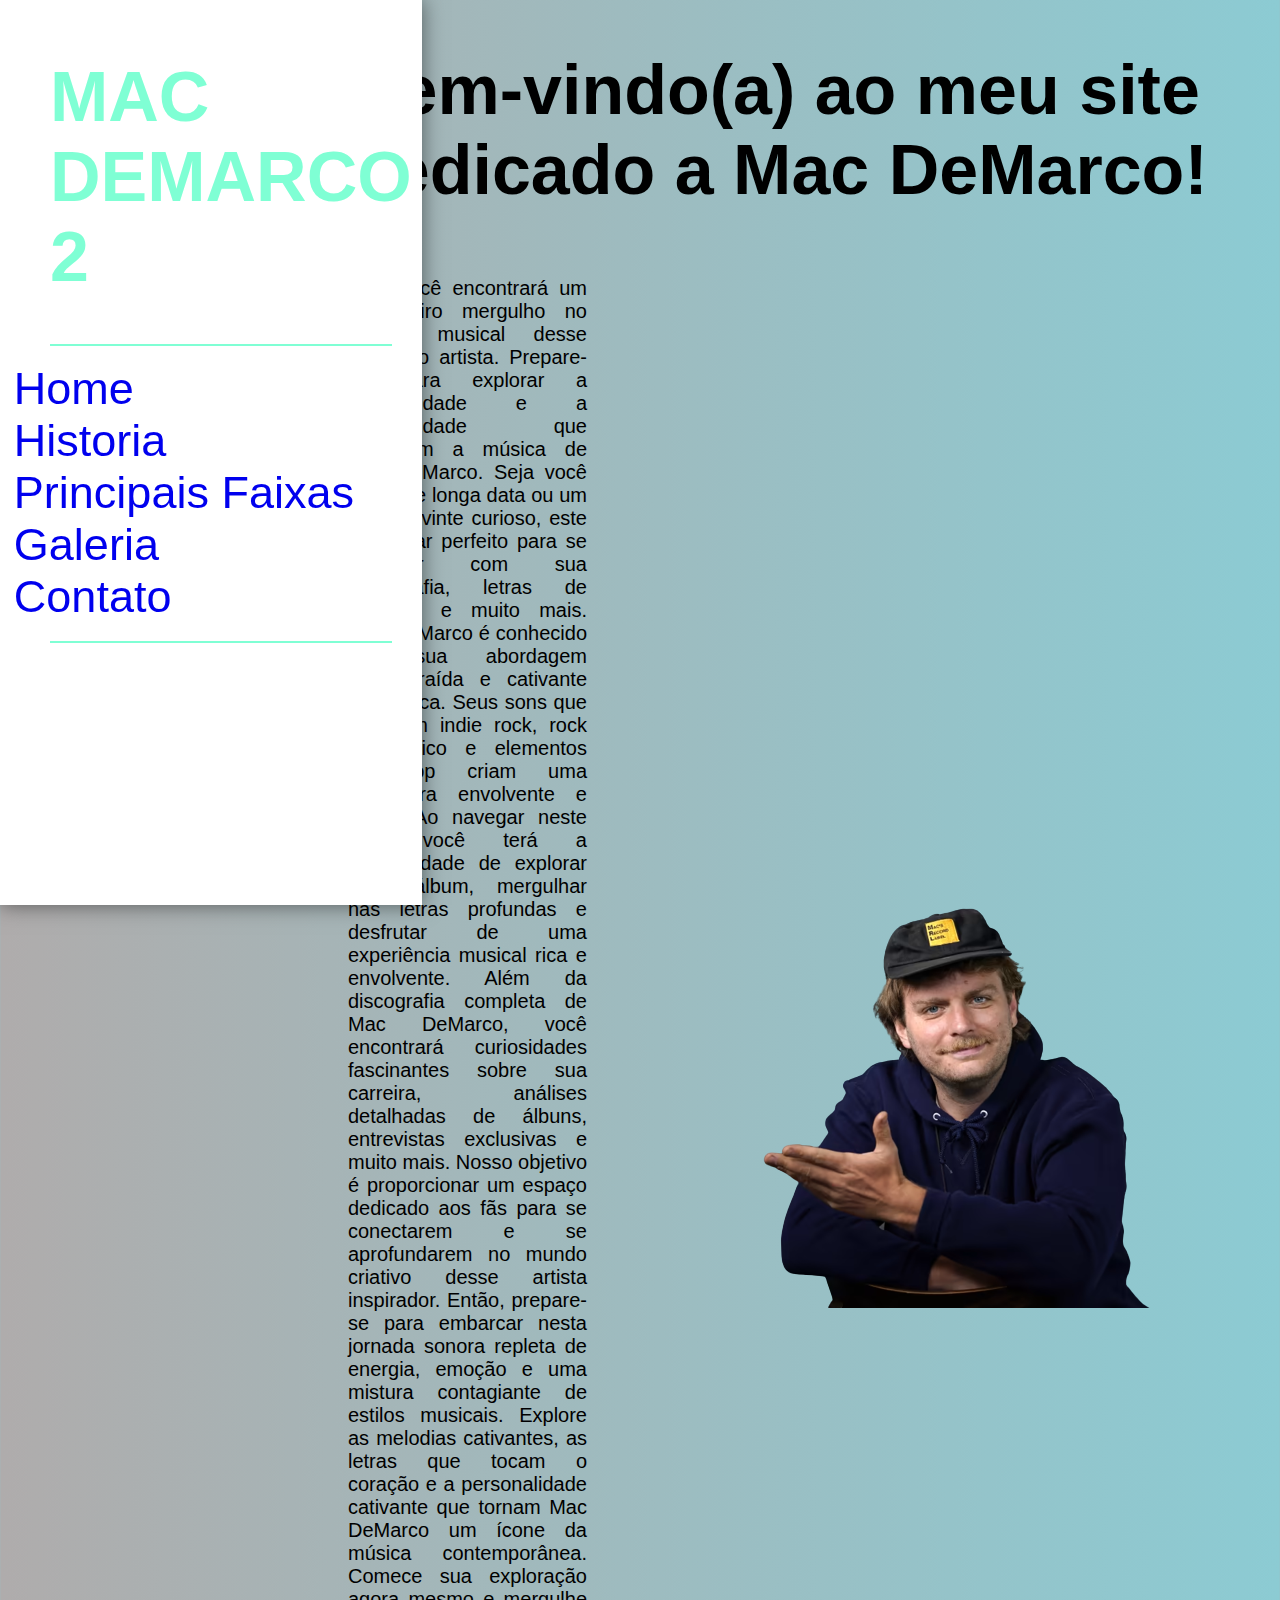
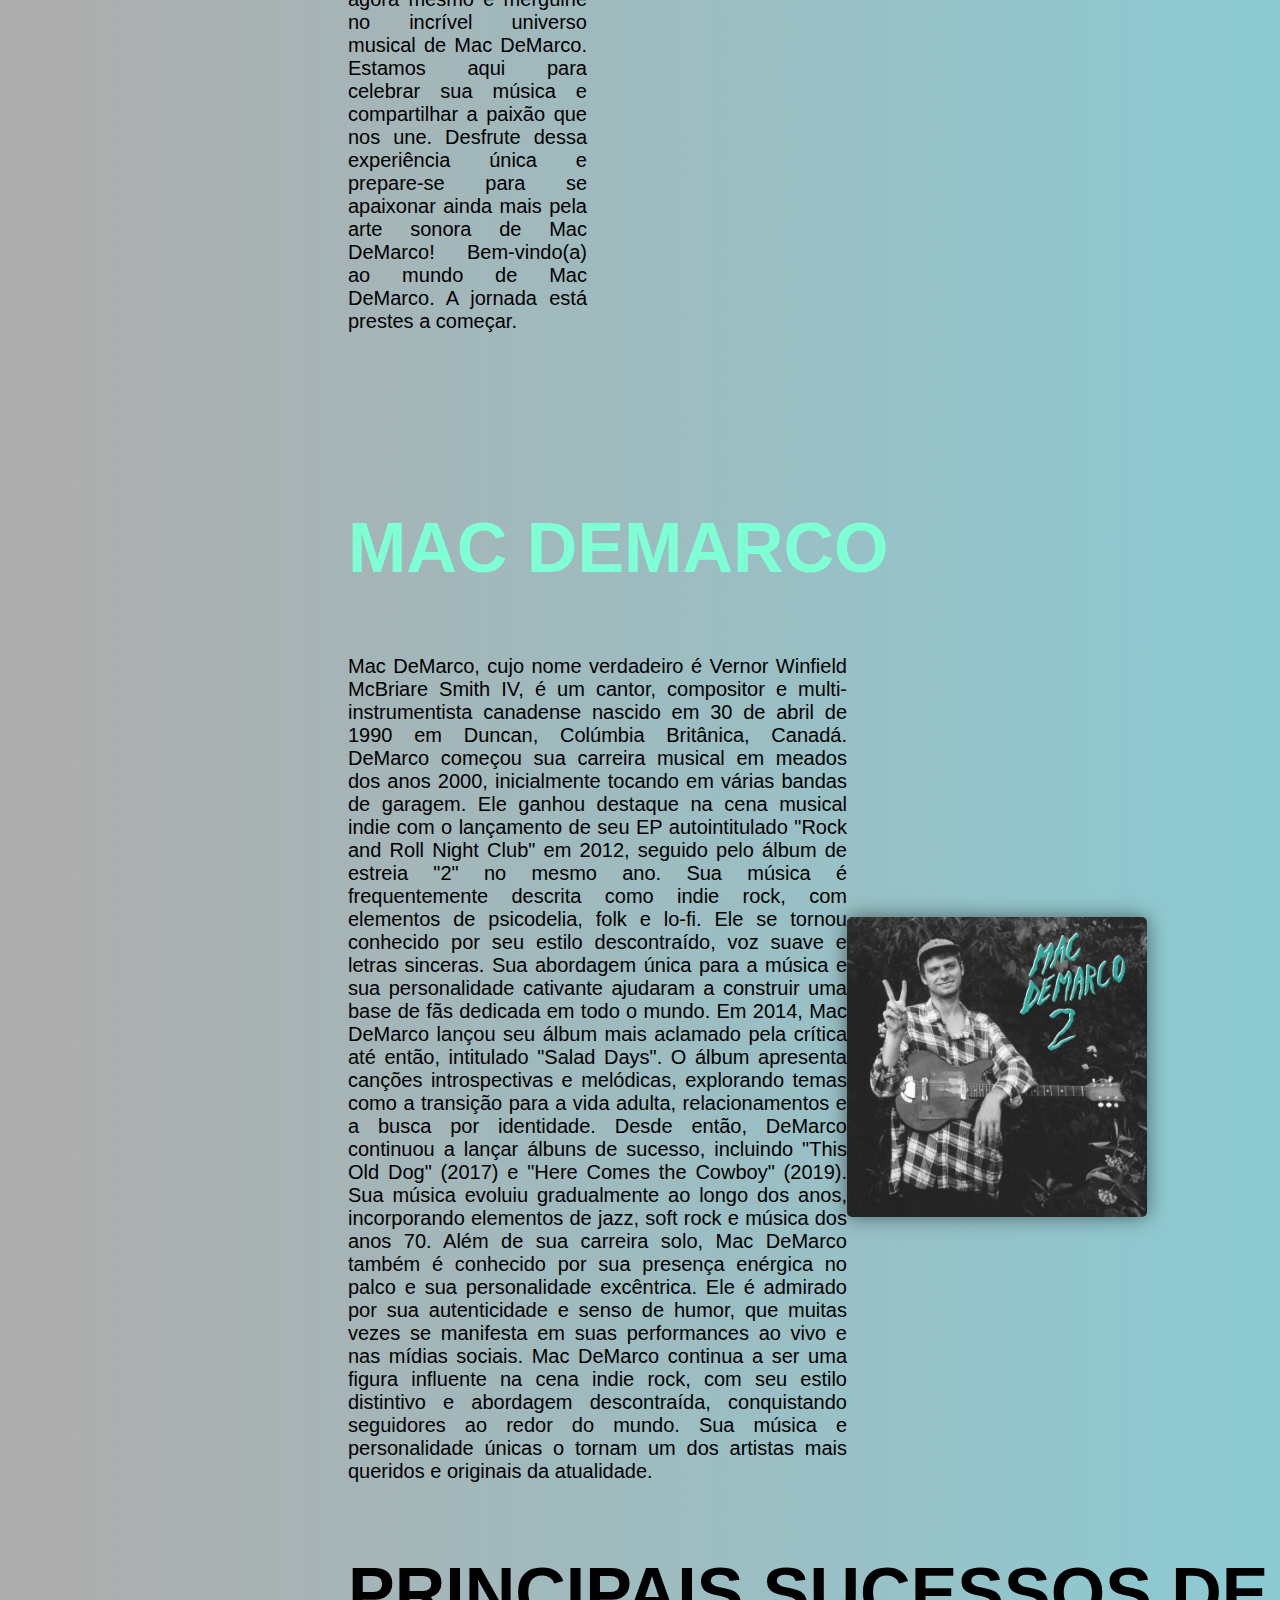
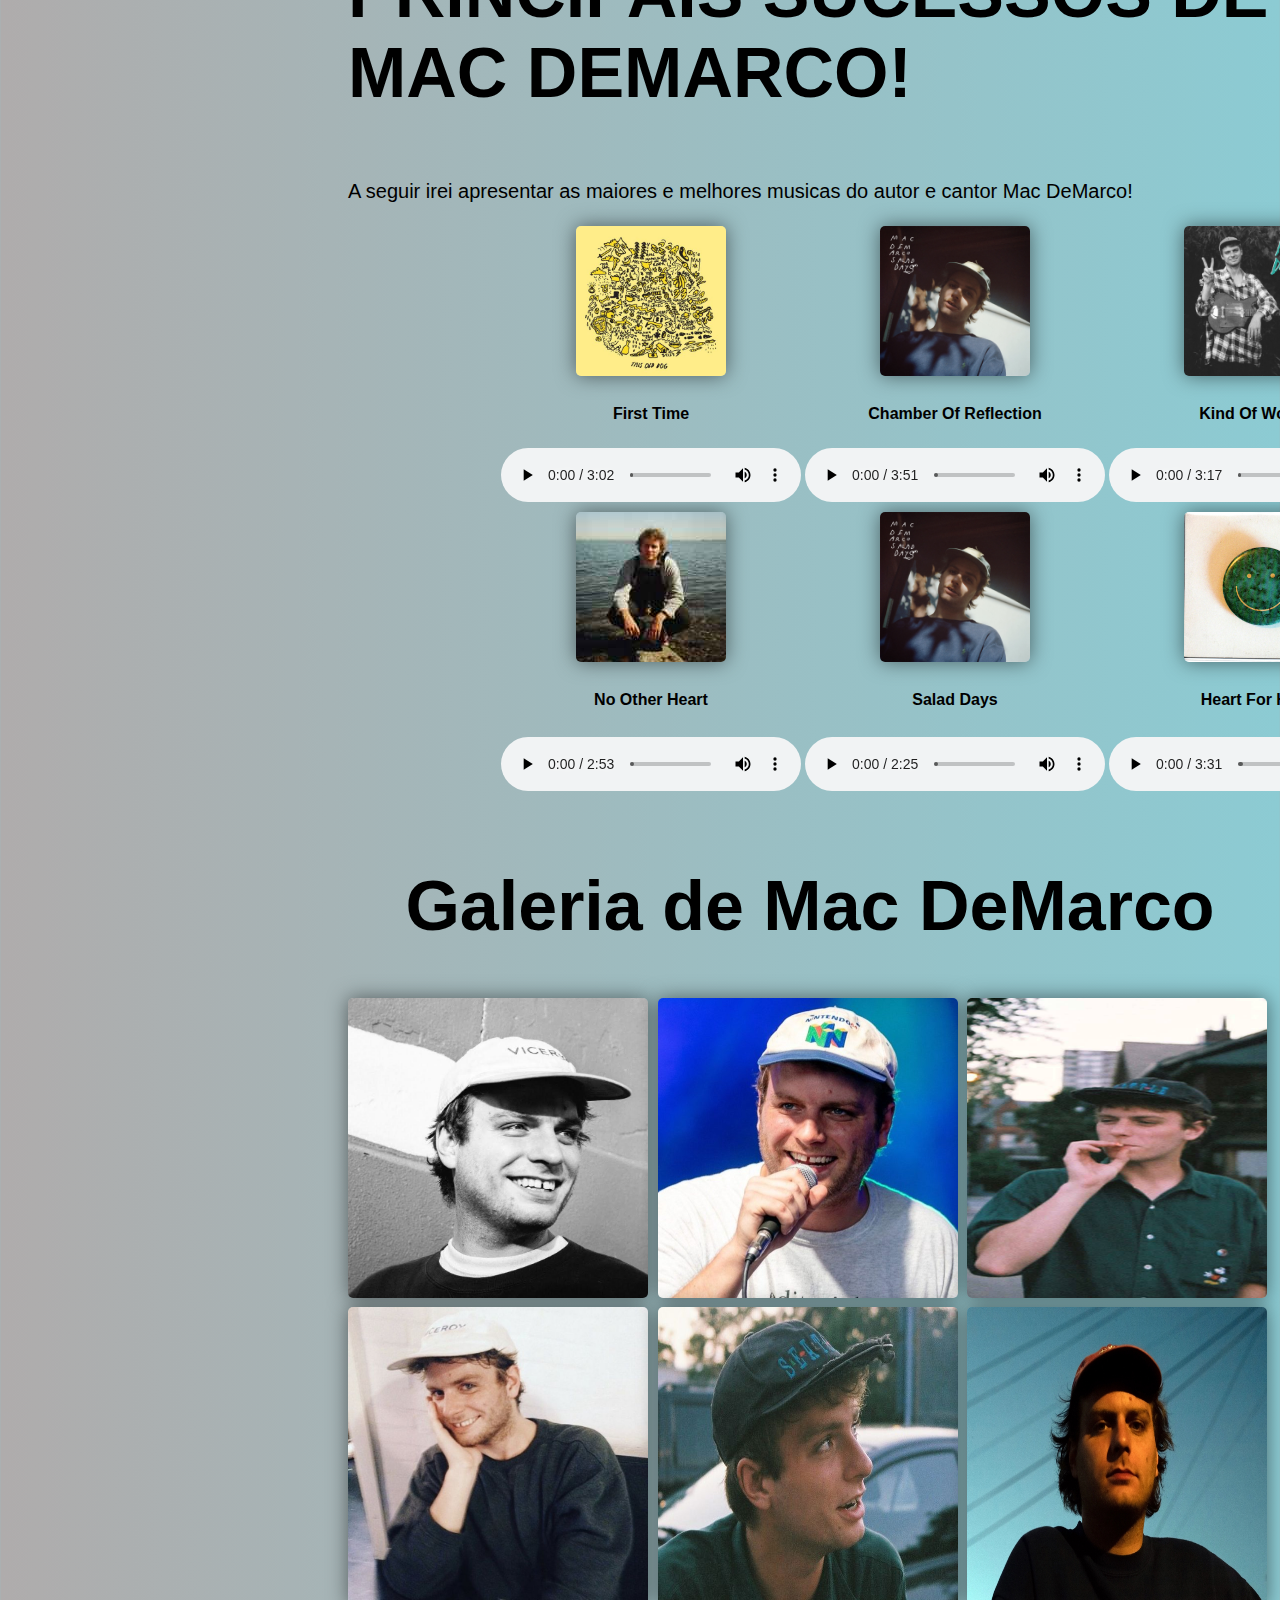
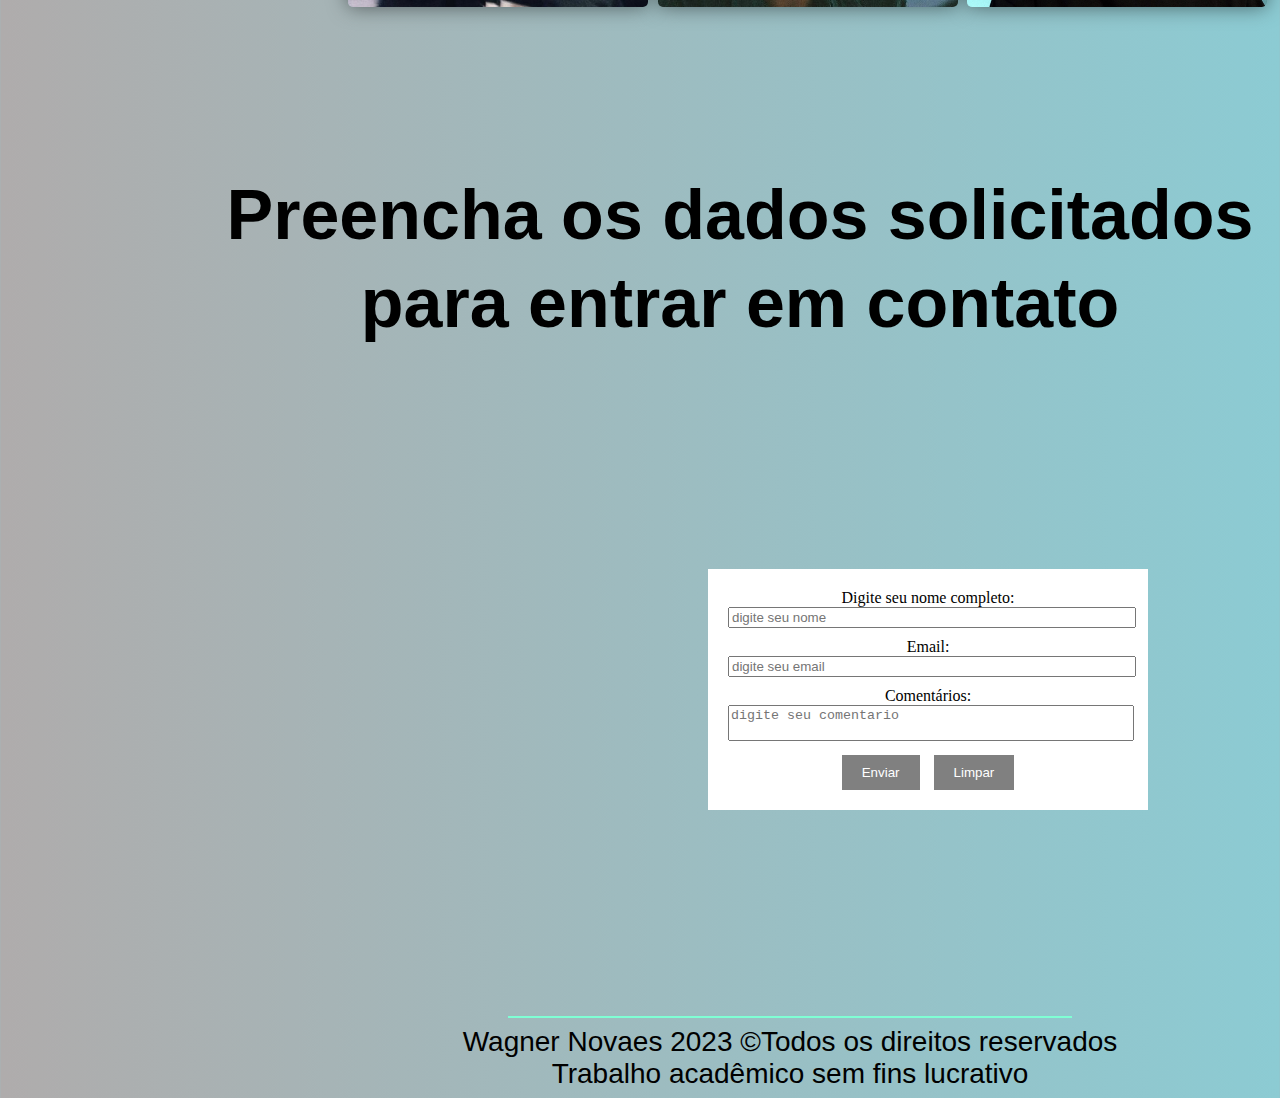
==== commit 3f010c78: "09" ====
--- a/index.html
+++ b/index.html
@@ -49,8 +49,7 @@
             </div>
 
             <br><br><br>
-            <Div class="xd4">Wagner Novaes 2023- ETEC Hortolândiaﾠﾠﾠﾠﾠﾠﾠﾠﾠ
-                Trabalho acadêmico sem fins lucrativo</Div><br><br>
+            <br><br>
         </ul>
     </nav>
     <div class="sectionfake">
@@ -246,13 +245,13 @@
     </div>
     <Div class="h1zica2">
         <h1 id="forms">
-            <Center>Preencha os dados solicitados para entrar em contato</Center>
+            <Center>ㅤㅤPreencha os dados solicitados para entrar em contato</Center>
         </h1>
     </Div>
     <br><br><br><br><br><br><br><br><br><br>
     <Center>
         <form name="form1" action="atividade4a.html" method="post">
-            <div style="margin: 0 auto; width: 400px; background-color: white; padding: 20px; margin-left: 800px;">
+            <div style="margin: 0 auto; width: 400px; background-color: white; padding: 20px; margin-left: 700px;">
                 <label for="nome">Digite seu nome completo:</label>
                 <br>
                 <input type="text" placeholder="digite seu nome" name="nome" style="width: 100%; margin-bottom: 10px;">
@@ -274,8 +273,9 @@
         </form>
     </Center>
     <br><br><br><br><br><br><br><br><br><br><br>
-    </div><br><br>
-    <br><br><br><br><br>
+    </div>
+    <hr class="zicoso4" color="aquamarine">
+    <Div class="xd4">Wagner Novaes 2023 &copyTodos os direitos reservados<Br>Trabalho acadêmico sem fins lucrativo</Div>
 </body>
 
 </html>--- a/macdemarco.css
+++ b/macdemarco.css
@@ -102,7 +102,7 @@
 }
 
 p {
-    margin-right: 100px;
+
     font-size: 20px;
     text-align: justify;
 }
@@ -129,7 +129,6 @@
 }
 
 .site2 img {
-    margin-right: 50px;
     border-radius: 5px;
     box-shadow: 0px 0px 20px rgba(0, 0, 0, 0.5);
 }
@@ -157,7 +156,7 @@
     align-items: center;
     text-align: center;
     font-family: Verdana, Geneva, Tahoma, sans-serif;
-    margin-left: 300px;
+    margin-left: 150px;
     display: block;
 
 }
@@ -180,7 +179,7 @@
 /* lulu */
 
 .texto-lulu {
-    width: 900px;
+    width: 700px;
 }
 
 ::-webkit-scrollbar {
@@ -198,4 +197,12 @@
 
 .xd4 {
     font-size: 28px;
+    margin-left: 300px;
+    font-family: 'Bebas Neue', sans-serif;
+    text-align: center;
+}
+.zicoso4{
+    margin-left: 500px;
+    margin-right: 200px;
+
 }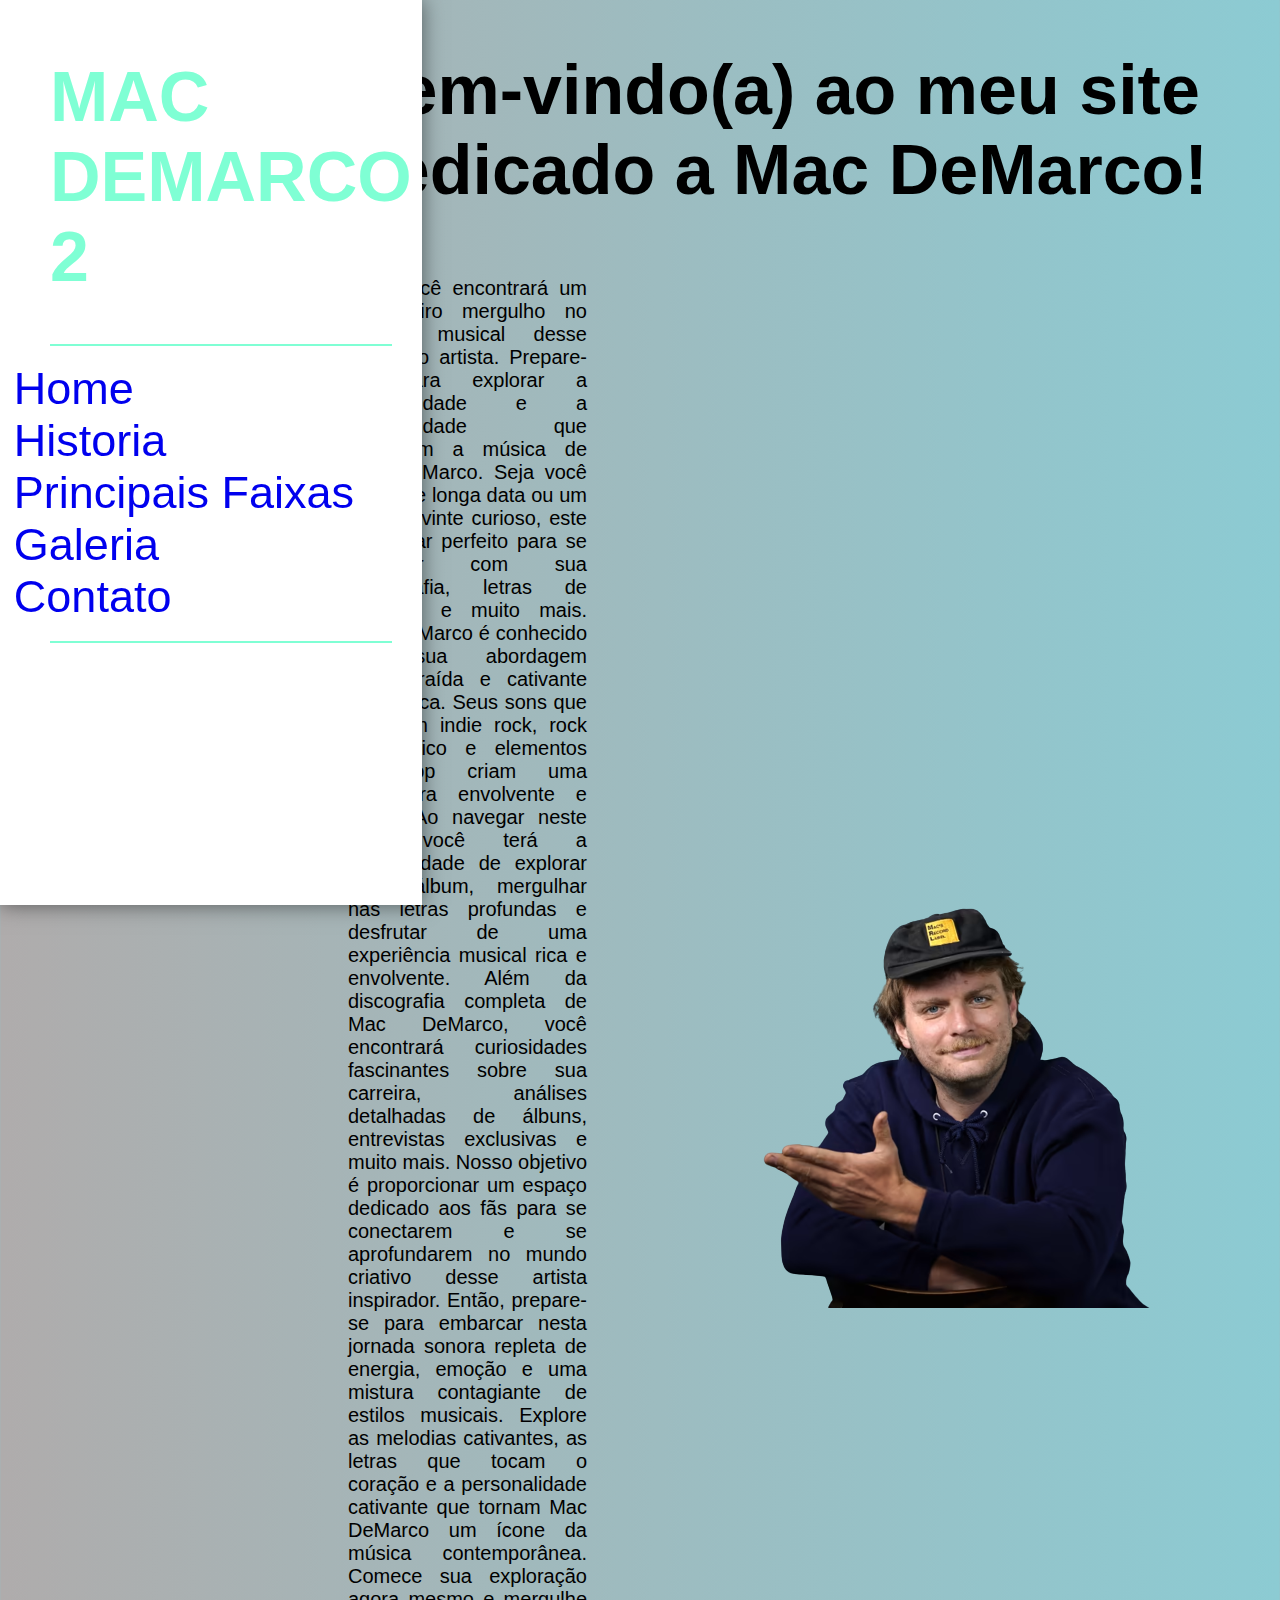
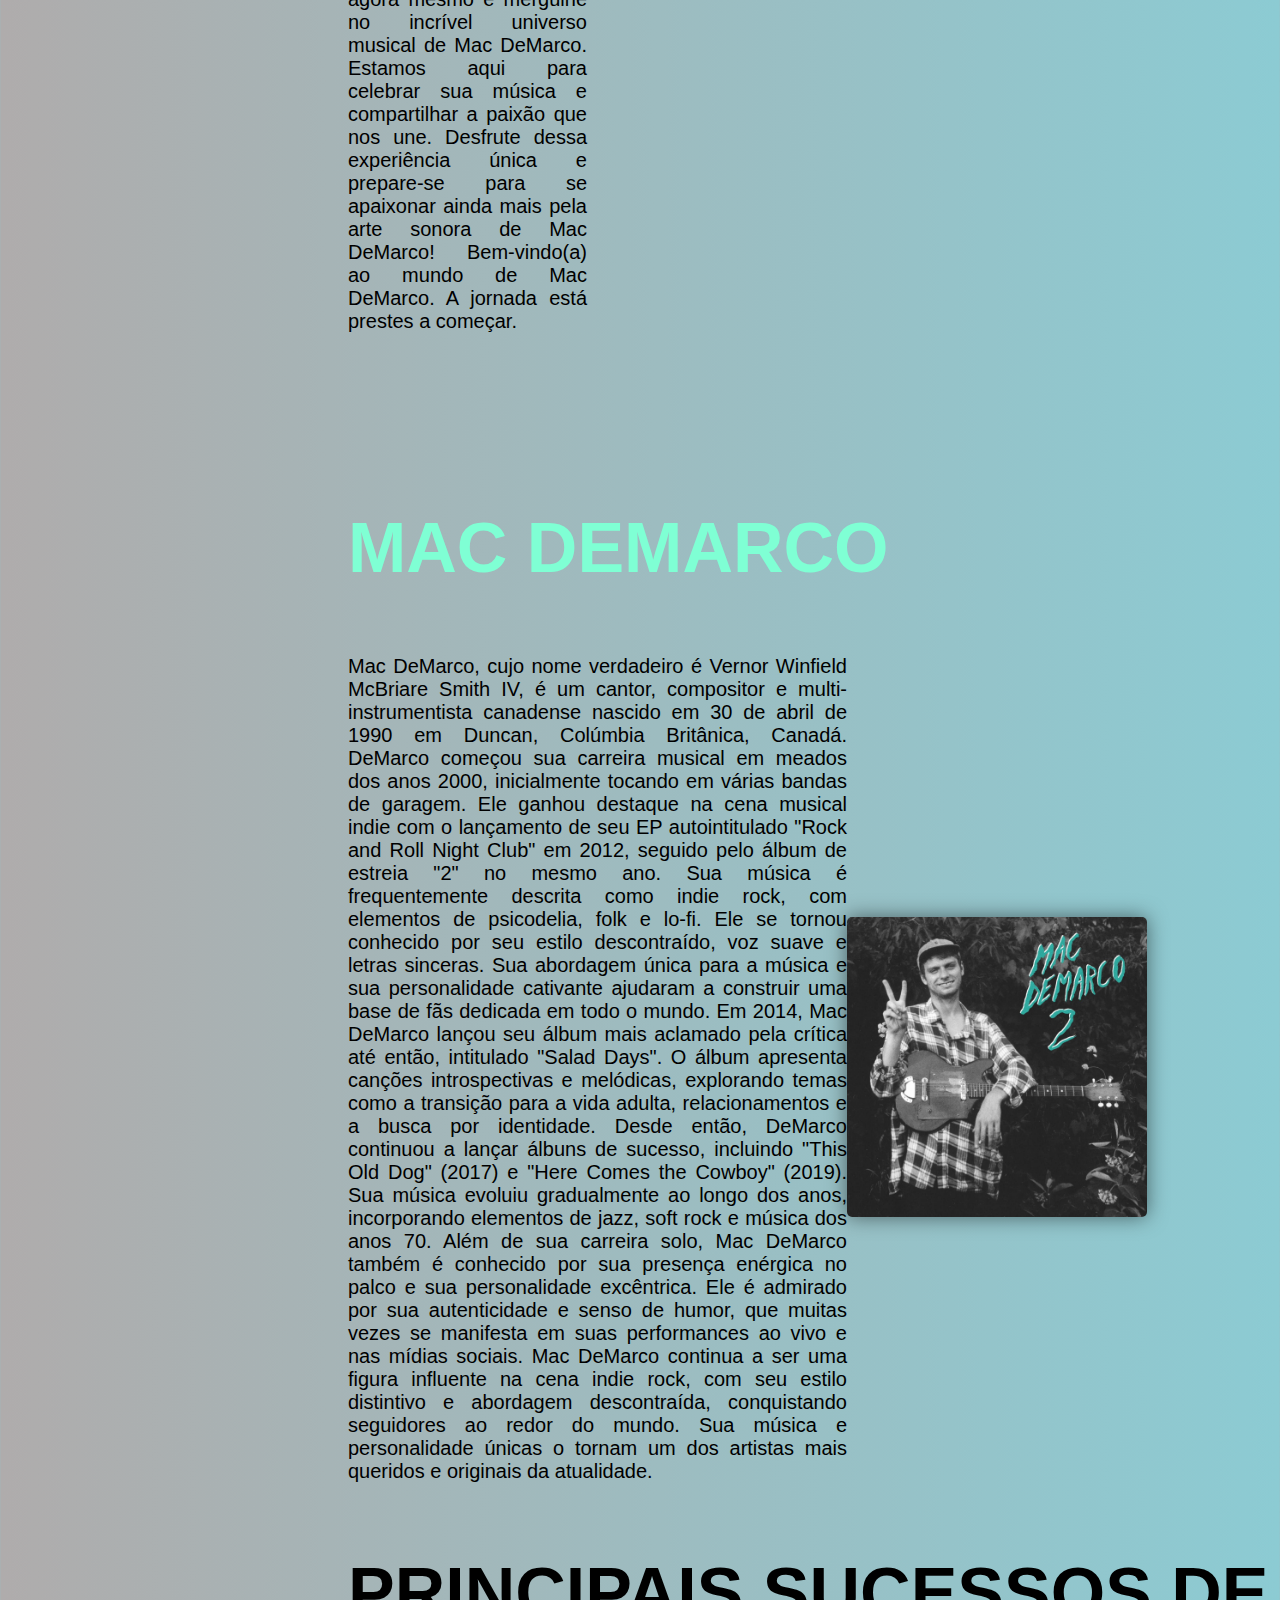
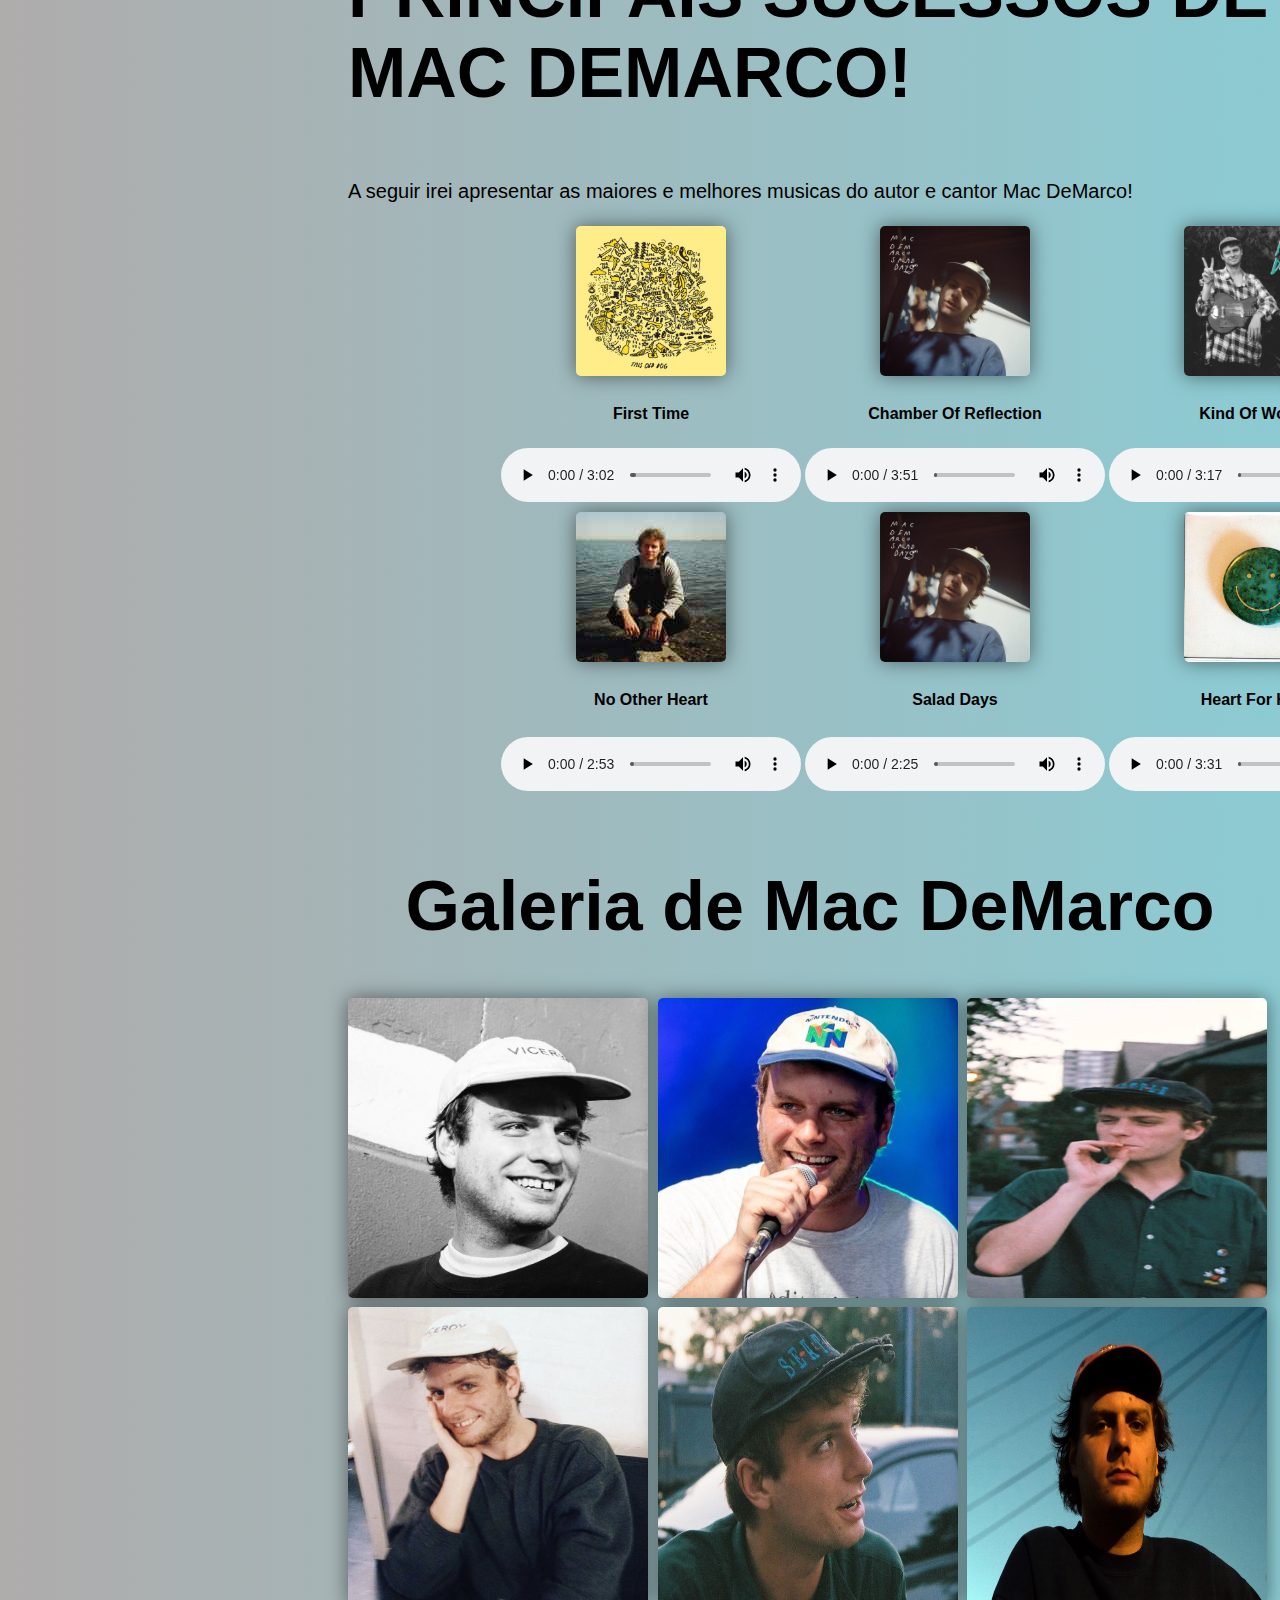
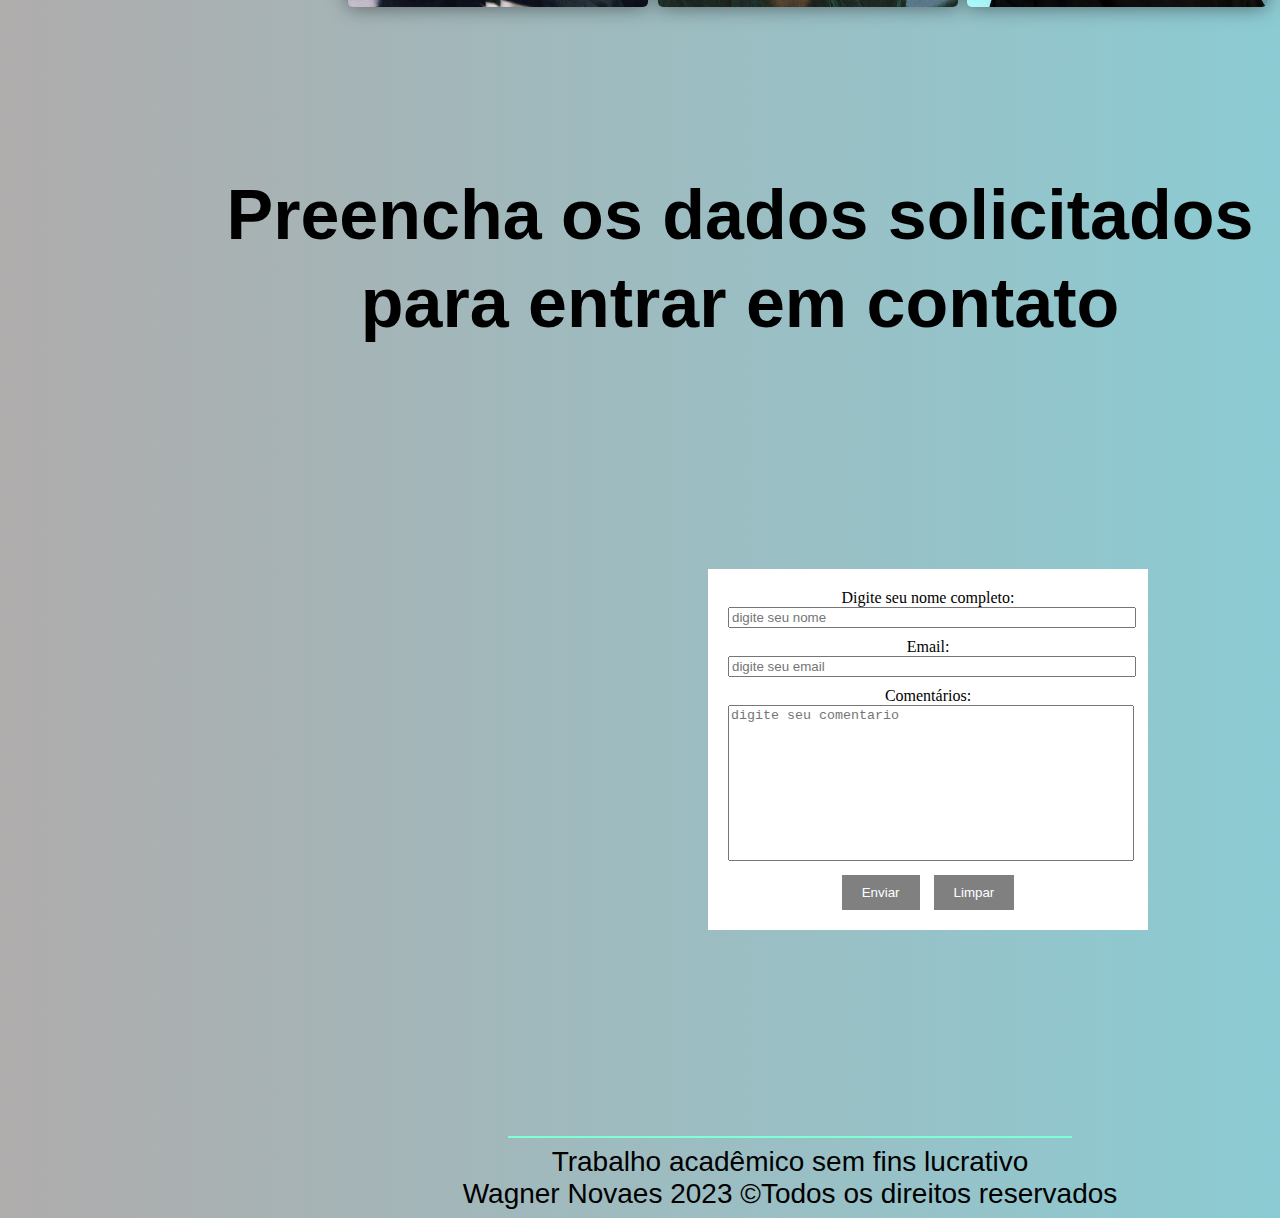
==== commit c9f324c0: "jh" ====
--- a/index.html
+++ b/index.html
@@ -1,12 +1,13 @@
 <!DOCTYPE html>
-<html lang="en">
+<html>
 
 <head>
     <meta charset="UTF-8">
     <meta http-equiv="X-UA-Compatible" content="IE=edge">
     <meta name="viewport" content="width=device-width, initial-scale=1.0">
+    <link rel="icon" href="guitarraicon.png">
     <link rel="stylesheet" type="text/css" href="macdemarco.css">
-    <link rel="icon" href="guitarraicon.png">
+    
     <script>
         function cadastrar() {
             var nome = form1.nome.value;
@@ -263,7 +264,7 @@
                 <br>
                 <label for="comment">Comentários:</label>
                 <br>
-                <textarea name="comment" placeholder="digite seu comentario"
+                <textarea rows="10" name="comment" placeholder="digite seu comentario" co
                     style="width: 100%; margin-bottom: 10px;"></textarea> <br>
                 <input type="submit" onclick="return cadastrar()" value="Enviar"
                     style="background-color: grey; color: white; border: none; padding: 10px 20px; margin-right: 10px;">
@@ -275,7 +276,7 @@
     <br><br><br><br><br><br><br><br><br><br><br>
     </div>
     <hr class="zicoso4" color="aquamarine">
-    <Div class="xd4">Wagner Novaes 2023 &copyTodos os direitos reservados<Br>Trabalho acadêmico sem fins lucrativo</Div>
+    <Div class="xd4">Trabalho acadêmico sem fins lucrativo<Br>Wagner Novaes 2023 &copyTodos os direitos reservados</Div>
 </body>
 
 </html>